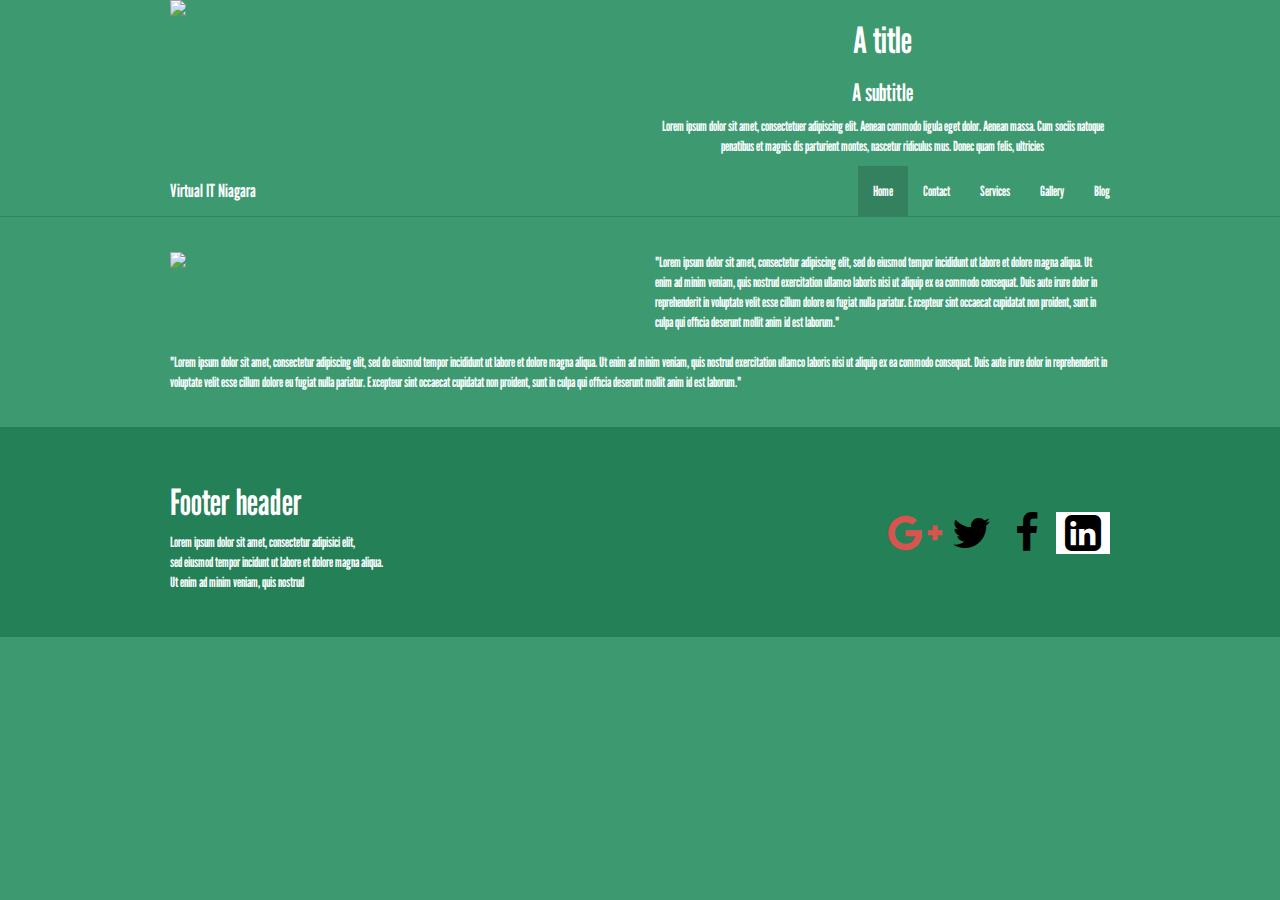
==== blog.html @ bc230c68 "first commit" ====
<!DOCTYPE html>
<html>
    
    <head>
        <meta name="description" content="Virtual IT Niagara brings affordable web services to small businesses.">
        <meta name="keywords" content="SEO, social media, management, website, seo management, seo placement, search ranking, search engine optimization, facebook, twitter, google+, google maps, online presence, online management, online development, website development, web design, basic web design, affordable web desing, affordable, affordable seo, small business, small business seo, small busines website, small business design, small business social media,">
        <title>Virtual IT Niagara | Index</title>
        <meta charset="utf-8">
        <meta name="viewport" content="width=device-width, initial-scale=1">
        <script type="text/javascript" src="http://cdnjs.cloudflare.com/ajax/libs/jquery/2.0.3/jquery.min.js"></script>
        <script type="text/javascript" src="http://netdna.bootstrapcdn.com/bootstrap/3.3.4/js/bootstrap.min.js"></script>
        <link href="http://cdnjs.cloudflare.com/ajax/libs/font-awesome/4.3.0/css/font-awesome.min.css"
        rel="stylesheet" type="text/css">
        <link rel="stylesheet" href="VirtualITNiagara.css">
    </head>
    
    <body>
        <div class="header">
            <div class="container">
                <div class="row">
                    <div class="col-md-6">
                        <img src="..\..\Desktop\VirtualITNiagara.png" class="img-responsive">
                    </div>
                    <div class="col-md-6 text-center">
                        <h1>A title</h1>
                        <h3>A subtitle</h3>
                        <p>Lorem ipsum dolor sit amet, consectetuer adipiscing elit. Aenean commodo
                            ligula eget dolor. Aenean massa. Cum sociis natoque penatibus et magnis
                            dis parturient montes, nascetur ridiculus mus. Donec quam felis, ultricies</p>
                    </div>
                </div>
            </div>
        </div>
        <div class="navbar navbar-default navbar-static-top">
            <div class="container">
                <div class="navbar-header">
                    <button type="button" class="navbar-toggle" data-toggle="collapse" data-target="#navbar-ex-collapse">
                        <span class="sr-only">Toggle navigation</span>
                        <span class="icon-bar"></span>
                        <span class="icon-bar"></span>
                        <span class="icon-bar"></span>
                    </button>
                    <a class="navbar-brand" href="index.html"><span>Virtual IT Niagara</span></a>
                </div>
                <div class="collapse navbar-collapse" id="navbar-ex-collapse">
                    <ul class="nav navbar-nav navbar-right">
                        <li class="active">
                            <a href="#">Home</a>
                        </li>
                        <li>
                            <a href="#">Contact</a>
                        </li>
                        <li class="">
                            <a href="#">Services</a>
                        </li>
                        <li>
                            <a href="#">Gallery</a>
                        </li>
                        <li>
                            <a href="#">Blog
              </a>
                        </li>
                    </ul>
                </div>
            </div>
        </div>
        <div class="section">
            <div class="container">
                <div class="row">
                    <div class="col-md-6">
                        <a href="#">
              <img src="http://pingendo.github.io/pingendo-bootstrap/assets/placeholder.png" class="img-responsive">
              </a>
                    </div>
                    <div class="col-md-6">"Lorem ipsum dolor sit amet, consectetur adipiscing elit, sed do eiusmod
                        tempor incididunt ut labore et dolore magna aliqua. Ut enim ad minim veniam,
                        quis nostrud exercitation ullamco laboris nisi ut aliquip ex ea commodo
                        consequat. Duis aute irure dolor in reprehenderit in voluptate velit esse
                        cillum dolore eu fugiat nulla pariatur. Excepteur sint occaecat cupidatat
                        non proident, sunt in culpa qui officia deserunt mollit anim id est laborum."</div>
                </div>
                <br>
                <div class="row">
                    <div class="col-md-12">"Lorem ipsum dolor sit amet, consectetur adipiscing elit, sed do eiusmod
                        tempor incididunt ut labore et dolore magna aliqua. Ut enim ad minim veniam,
                        quis nostrud exercitation ullamco laboris nisi ut aliquip ex ea commodo
                        consequat. Duis aute irure dolor in reprehenderit in voluptate velit esse
                        cillum dolore eu fugiat nulla pariatur. Excepteur sint occaecat cupidatat
                        non proident, sunt in culpa qui officia deserunt mollit anim id est laborum."</div>
                </div>
            </div>
        </div>
        <footer class="section section-primary">
            <div class="container">
                <div class="row">
                    <div class="col-sm-6">
                        <h1>Footer header</h1>
                        <p>Lorem ipsum dolor sit amet, consectetur adipisici elit,
                            <br>sed eiusmod tempor incidunt ut labore et dolore magna aliqua.
                            <br>Ut enim ad minim veniam, quis nostrud</p>
                    </div>
                    <div class="col-sm-6">
                        <p class="text-info text-right">
                            <br>
                            <br>
                        </p>
                        <div class="row">
                            <div class="col-md-12 hidden-lg hidden-md hidden-sm text-left">
                                <a href="#"><i class="fa fa-3x fa-fw fa-instagram text-inverse"></i></a>
                                <a href="#"><i class="fa fa-3x fa-fw fa-twitter text-inverse"></i></a>
                                <a href="#"><i class="fa fa-3x fa-fw fa-facebook text-inverse"></i></a>
                                <a href="#"><i class="fa fa-3x fa-fw fa-github text-inverse"></i></a>
                            </div>
                        </div>
                        <div class="row">
                            <div class="col-md-12 hidden-xs text-right">
                                <a href="#"><i class="fa fa-3x fa-fw fa-google-plus text-danger google"></i></a>
                                <a href="#" class="twitter"><i class="fa fa-3x fa-fw fa-twitter text-inverse twitter"></i></a>
                                <a href="#"><i class="fa fa-3x fa-fw text-inverse facebook -square fa-facebook-f"></i></a>
                                <a href="#"><i class="fa fa-3x fa-fw fa-linkedin-square text-inverse linkedin"></i></a>
                            </div>
                        </div>
                    </div>
                </div>
            </div>
        </footer>
    </body>

</html>
---- VirtualITNiagara.css ----
@import url('https://fonts.googleapis.com/css?family=League Gothic|League Gothic');
/*!
 * Default theme for VirtualITNiagara 
 * Homepage: http://www.virtualitniagara.ca  
 * Copyright 2015 Virtual IT Niagara 
 * Licensed under MIT 
 * Based on Bootstrap v3.3.4
*/
/* Add custom CSS classes here 
 * 
 * img {
 *   box-shadow : 0px 0px 10px black !important;
 * }
*/
/*! normalize.css v3.0.2 | MIT License | git.io/normalize */
html {
  font-family: sans-serif;
  -ms-text-size-adjust: 100%;
  -webkit-text-size-adjust: 100%;
}
body {
  margin: 0;
}
article,
aside,
details,
figcaption,
figure,
footer,
header,
hgroup,
main,
menu,
nav,
section,
summary {
  display: block;
}
audio,
canvas,
progress,
video {
  display: inline-block;
  vertical-align: baseline;
}
audio:not([controls]) {
  display: none;
  height: 0;
}
[hidden],
template {
  display: none;
}
a {
  background-color: transparent;
}
a:active,
a:hover {
  outline: 0;
}
abbr[title] {
  border-bottom: 1px dotted;
}
b,
strong {
  font-weight: bold;
}
dfn {
  font-style: italic;
}
h1 {
  font-size: 2em;
  margin: 0.67em 0;
}
mark {
  background: #ff0;
  color: #000;
}
small {
  font-size: 80%;
}
sub,
sup {
  font-size: 75%;
  line-height: 0;
  position: relative;
  vertical-align: baseline;
}
sup {
  top: -0.5em;
}
sub {
  bottom: -0.25em;
}
img {
  border: 0;
}
svg:not(:root) {
  overflow: hidden;
}
figure {
  margin: 1em 40px;
}
hr {
  -moz-box-sizing: content-box;
  box-sizing: content-box;
  height: 0;
}
pre {
  overflow: auto;
}
code,
kbd,
pre,
samp {
  font-family: monospace, monospace;
  font-size: 1em;
}
button,
input,
optgroup,
select,
textarea {
  color: inherit;
  font: inherit;
  margin: 0;
}
button {
  overflow: visible;
}
button,
select {
  text-transform: none;
}
button,
html input[type="button"],
input[type="reset"],
input[type="submit"] {
  -webkit-appearance: button;
  cursor: pointer;
}
button[disabled],
html input[disabled] {
  cursor: default;
}
button::-moz-focus-inner,
input::-moz-focus-inner {
  border: 0;
  padding: 0;
}
input {
  line-height: normal;
}
input[type="checkbox"],
input[type="radio"] {
  box-sizing: border-box;
  padding: 0;
}
input[type="number"]::-webkit-inner-spin-button,
input[type="number"]::-webkit-outer-spin-button {
  height: auto;
}
input[type="search"] {
  -webkit-appearance: textfield;
  -moz-box-sizing: content-box;
  -webkit-box-sizing: content-box;
  box-sizing: content-box;
}
input[type="search"]::-webkit-search-cancel-button,
input[type="search"]::-webkit-search-decoration {
  -webkit-appearance: none;
}
fieldset {
  border: 1px solid #c0c0c0;
  margin: 0 2px;
  padding: 0.35em 0.625em 0.75em;
}
legend {
  border: 0;
  padding: 0;
}
textarea {
  overflow: auto;
}
optgroup {
  font-weight: bold;
}
table {
  border-collapse: collapse;
  border-spacing: 0;
}
td,
th {
  padding: 0;
}
/*! Source: https://github.com/h5bp/html5-boilerplate/blob/master/src/css/main.css */
@media print {
  *,
  *:before,
  *:after {
    background: transparent !important;
    color: #000 !important;
    box-shadow: none !important;
    text-shadow: none !important;
  }
  a,
  a:visited {
    text-decoration: underline;
  }
  a[href]:after {
    content: " (" attr(href) ")";
  }
  abbr[title]:after {
    content: " (" attr(title) ")";
  }
  a[href^="#"]:after,
  a[href^="javascript:"]:after {
    content: "";
  }
  pre,
  blockquote {
    border: 1px solid #999;
    page-break-inside: avoid;
  }
  thead {
    display: table-header-group;
  }
  tr,
  img {
    page-break-inside: avoid;
  }
  img {
    max-width: 100% !important;
  }
  p,
  h2,
  h3 {
    orphans: 3;
    widows: 3;
  }
  h2,
  h3 {
    page-break-after: avoid;
  }
  select {
    background: #fff !important;
  }
  .navbar {
    display: none;
  }
  .btn > .caret,
  .dropup > .btn > .caret {
    border-top-color: #000 !important;
  }
  .label {
    border: 1px solid #000;
  }
  .table {
    border-collapse: collapse !important;
  }
  .table td,
  .table th {
    background-color: #fff !important;
  }
  .table-bordered th,
  .table-bordered td {
    border: 1px solid #ddd !important;
  }
}
@font-face {
  font-family: 'Glyphicons Halflings';
  src: url('../fonts/glyphicons-halflings-regular.eot');
  src: url('../fonts/glyphicons-halflings-regular.eot?#iefix') format('embedded-opentype'), url('../fonts/glyphicons-halflings-regular.woff2') format('woff2'), url('../fonts/glyphicons-halflings-regular.woff') format('woff'), url('../fonts/glyphicons-halflings-regular.ttf') format('truetype'), url('../fonts/glyphicons-halflings-regular.svg#glyphicons_halflingsregular') format('svg');
}
.glyphicon {
  position: relative;
  top: 1px;
  display: inline-block;
  font-family: 'Glyphicons Halflings';
  font-style: normal;
  font-weight: normal;
  line-height: 1;
  -webkit-font-smoothing: antialiased;
  -moz-osx-font-smoothing: grayscale;
}
.glyphicon-asterisk:before {
  content: "\2a";
}
.glyphicon-plus:before {
  content: "\2b";
}
.glyphicon-euro:before,
.glyphicon-eur:before {
  content: "\20ac";
}
.glyphicon-minus:before {
  content: "\2212";
}
.glyphicon-cloud:before {
  content: "\2601";
}
.glyphicon-envelope:before {
  content: "\2709";
}
.glyphicon-pencil:before {
  content: "\270f";
}
.glyphicon-glass:before {
  content: "\e001";
}
.glyphicon-music:before {
  content: "\e002";
}
.glyphicon-search:before {
  content: "\e003";
}
.glyphicon-heart:before {
  content: "\e005";
}
.glyphicon-star:before {
  content: "\e006";
}
.glyphicon-star-empty:before {
  content: "\e007";
}
.glyphicon-user:before {
  content: "\e008";
}
.glyphicon-film:before {
  content: "\e009";
}
.glyphicon-th-large:before {
  content: "\e010";
}
.glyphicon-th:before {
  content: "\e011";
}
.glyphicon-th-list:before {
  content: "\e012";
}
.glyphicon-ok:before {
  content: "\e013";
}
.glyphicon-remove:before {
  content: "\e014";
}
.glyphicon-zoom-in:before {
  content: "\e015";
}
.glyphicon-zoom-out:before {
  content: "\e016";
}
.glyphicon-off:before {
  content: "\e017";
}
.glyphicon-signal:before {
  content: "\e018";
}
.glyphicon-cog:before {
  content: "\e019";
}
.glyphicon-trash:before {
  content: "\e020";
}
.glyphicon-home:before {
  content: "\e021";
}
.glyphicon-file:before {
  content: "\e022";
}
.glyphicon-time:before {
  content: "\e023";
}
.glyphicon-road:before {
  content: "\e024";
}
.glyphicon-download-alt:before {
  content: "\e025";
}
.glyphicon-download:before {
  content: "\e026";
}
.glyphicon-upload:before {
  content: "\e027";
}
.glyphicon-inbox:before {
  content: "\e028";
}
.glyphicon-play-circle:before {
  content: "\e029";
}
.glyphicon-repeat:before {
  content: "\e030";
}
.glyphicon-refresh:before {
  content: "\e031";
}
.glyphicon-list-alt:before {
  content: "\e032";
}
.glyphicon-lock:before {
  content: "\e033";
}
.glyphicon-flag:before {
  content: "\e034";
}
.glyphicon-headphones:before {
  content: "\e035";
}
.glyphicon-volume-off:before {
  content: "\e036";
}
.glyphicon-volume-down:before {
  content: "\e037";
}
.glyphicon-volume-up:before {
  content: "\e038";
}
.glyphicon-qrcode:before {
  content: "\e039";
}
.glyphicon-barcode:before {
  content: "\e040";
}
.glyphicon-tag:before {
  content: "\e041";
}
.glyphicon-tags:before {
  content: "\e042";
}
.glyphicon-book:before {
  content: "\e043";
}
.glyphicon-bookmark:before {
  content: "\e044";
}
.glyphicon-print:before {
  content: "\e045";
}
.glyphicon-camera:before {
  content: "\e046";
}
.glyphicon-font:before {
  content: "\e047";
}
.glyphicon-bold:before {
  content: "\e048";
}
.glyphicon-italic:before {
  content: "\e049";
}
.glyphicon-text-height:before {
  content: "\e050";
}
.glyphicon-text-width:before {
  content: "\e051";
}
.glyphicon-align-left:before {
  content: "\e052";
}
.glyphicon-align-center:before {
  content: "\e053";
}
.glyphicon-align-right:before {
  content: "\e054";
}
.glyphicon-align-justify:before {
  content: "\e055";
}
.glyphicon-list:before {
  content: "\e056";
}
.glyphicon-indent-left:before {
  content: "\e057";
}
.glyphicon-indent-right:before {
  content: "\e058";
}
.glyphicon-facetime-video:before {
  content: "\e059";
}
.glyphicon-picture:before {
  content: "\e060";
}
.glyphicon-map-marker:before {
  content: "\e062";
}
.glyphicon-adjust:before {
  content: "\e063";
}
.glyphicon-tint:before {
  content: "\e064";
}
.glyphicon-edit:before {
  content: "\e065";
}
.glyphicon-share:before {
  content: "\e066";
}
.glyphicon-check:before {
  content: "\e067";
}
.glyphicon-move:before {
  content: "\e068";
}
.glyphicon-step-backward:before {
  content: "\e069";
}
.glyphicon-fast-backward:before {
  content: "\e070";
}
.glyphicon-backward:before {
  content: "\e071";
}
.glyphicon-play:before {
  content: "\e072";
}
.glyphicon-pause:before {
  content: "\e073";
}
.glyphicon-stop:before {
  content: "\e074";
}
.glyphicon-forward:before {
  content: "\e075";
}
.glyphicon-fast-forward:before {
  content: "\e076";
}
.glyphicon-step-forward:before {
  content: "\e077";
}
.glyphicon-eject:before {
  content: "\e078";
}
.glyphicon-chevron-left:before {
  content: "\e079";
}
.glyphicon-chevron-right:before {
  content: "\e080";
}
.glyphicon-plus-sign:before {
  content: "\e081";
}
.glyphicon-minus-sign:before {
  content: "\e082";
}
.glyphicon-remove-sign:before {
  content: "\e083";
}
.glyphicon-ok-sign:before {
  content: "\e084";
}
.glyphicon-question-sign:before {
  content: "\e085";
}
.glyphicon-info-sign:before {
  content: "\e086";
}
.glyphicon-screenshot:before {
  content: "\e087";
}
.glyphicon-remove-circle:before {
  content: "\e088";
}
.glyphicon-ok-circle:before {
  content: "\e089";
}
.glyphicon-ban-circle:before {
  content: "\e090";
}
.glyphicon-arrow-left:before {
  content: "\e091";
}
.glyphicon-arrow-right:before {
  content: "\e092";
}
.glyphicon-arrow-up:before {
  content: "\e093";
}
.glyphicon-arrow-down:before {
  content: "\e094";
}
.glyphicon-share-alt:before {
  content: "\e095";
}
.glyphicon-resize-full:before {
  content: "\e096";
}
.glyphicon-resize-small:before {
  content: "\e097";
}
.glyphicon-exclamation-sign:before {
  content: "\e101";
}
.glyphicon-gift:before {
  content: "\e102";
}
.glyphicon-leaf:before {
  content: "\e103";
}
.glyphicon-fire:before {
  content: "\e104";
}
.glyphicon-eye-open:before {
  content: "\e105";
}
.glyphicon-eye-close:before {
  content: "\e106";
}
.glyphicon-warning-sign:before {
  content: "\e107";
}
.glyphicon-plane:before {
  content: "\e108";
}
.glyphicon-calendar:before {
  content: "\e109";
}
.glyphicon-random:before {
  content: "\e110";
}
.glyphicon-comment:before {
  content: "\e111";
}
.glyphicon-magnet:before {
  content: "\e112";
}
.glyphicon-chevron-up:before {
  content: "\e113";
}
.glyphicon-chevron-down:before {
  content: "\e114";
}
.glyphicon-retweet:before {
  content: "\e115";
}
.glyphicon-shopping-cart:before {
  content: "\e116";
}
.glyphicon-folder-close:before {
  content: "\e117";
}
.glyphicon-folder-open:before {
  content: "\e118";
}
.glyphicon-resize-vertical:before {
  content: "\e119";
}
.glyphicon-resize-horizontal:before {
  content: "\e120";
}
.glyphicon-hdd:before {
  content: "\e121";
}
.glyphicon-bullhorn:before {
  content: "\e122";
}
.glyphicon-bell:before {
  content: "\e123";
}
.glyphicon-certificate:before {
  content: "\e124";
}
.glyphicon-thumbs-up:before {
  content: "\e125";
}
.glyphicon-thumbs-down:before {
  content: "\e126";
}
.glyphicon-hand-right:before {
  content: "\e127";
}
.glyphicon-hand-left:before {
  content: "\e128";
}
.glyphicon-hand-up:before {
  content: "\e129";
}
.glyphicon-hand-down:before {
  content: "\e130";
}
.glyphicon-circle-arrow-right:before {
  content: "\e131";
}
.glyphicon-circle-arrow-left:before {
  content: "\e132";
}
.glyphicon-circle-arrow-up:before {
  content: "\e133";
}
.glyphicon-circle-arrow-down:before {
  content: "\e134";
}
.glyphicon-globe:before {
  content: "\e135";
}
.glyphicon-wrench:before {
  content: "\e136";
}
.glyphicon-tasks:before {
  content: "\e137";
}
.glyphicon-filter:before {
  content: "\e138";
}
.glyphicon-briefcase:before {
  content: "\e139";
}
.glyphicon-fullscreen:before {
  content: "\e140";
}
.glyphicon-dashboard:before {
  content: "\e141";
}
.glyphicon-paperclip:before {
  content: "\e142";
}
.glyphicon-heart-empty:before {
  content: "\e143";
}
.glyphicon-link:before {
  content: "\e144";
}
.glyphicon-phone:before {
  content: "\e145";
}
.glyphicon-pushpin:before {
  content: "\e146";
}
.glyphicon-usd:before {
  content: "\e148";
}
.glyphicon-gbp:before {
  content: "\e149";
}
.glyphicon-sort:before {
  content: "\e150";
}
.glyphicon-sort-by-alphabet:before {
  content: "\e151";
}
.glyphicon-sort-by-alphabet-alt:before {
  content: "\e152";
}
.glyphicon-sort-by-order:before {
  content: "\e153";
}
.glyphicon-sort-by-order-alt:before {
  content: "\e154";
}
.glyphicon-sort-by-attributes:before {
  content: "\e155";
}
.glyphicon-sort-by-attributes-alt:before {
  content: "\e156";
}
.glyphicon-unchecked:before {
  content: "\e157";
}
.glyphicon-expand:before {
  content: "\e158";
}
.glyphicon-collapse-down:before {
  content: "\e159";
}
.glyphicon-collapse-up:before {
  content: "\e160";
}
.glyphicon-log-in:before {
  content: "\e161";
}
.glyphicon-flash:before {
  content: "\e162";
}
.glyphicon-log-out:before {
  content: "\e163";
}
.glyphicon-new-window:before {
  content: "\e164";
}
.glyphicon-record:before {
  content: "\e165";
}
.glyphicon-save:before {
  content: "\e166";
}
.glyphicon-open:before {
  content: "\e167";
}
.glyphicon-saved:before {
  content: "\e168";
}
.glyphicon-import:before {
  content: "\e169";
}
.glyphicon-export:before {
  content: "\e170";
}
.glyphicon-send:before {
  content: "\e171";
}
.glyphicon-floppy-disk:before {
  content: "\e172";
}
.glyphicon-floppy-saved:before {
  content: "\e173";
}
.glyphicon-floppy-remove:before {
  content: "\e174";
}
.glyphicon-floppy-save:before {
  content: "\e175";
}
.glyphicon-floppy-open:before {
  content: "\e176";
}
.glyphicon-credit-card:before {
  content: "\e177";
}
.glyphicon-transfer:before {
  content: "\e178";
}
.glyphicon-cutlery:before {
  content: "\e179";
}
.glyphicon-header:before {
  content: "\e180";
}
.glyphicon-compressed:before {
  content: "\e181";
}
.glyphicon-earphone:before {
  content: "\e182";
}
.glyphicon-phone-alt:before {
  content: "\e183";
}
.glyphicon-tower:before {
  content: "\e184";
}
.glyphicon-stats:before {
  content: "\e185";
}
.glyphicon-sd-video:before {
  content: "\e186";
}
.glyphicon-hd-video:before {
  content: "\e187";
}
.glyphicon-subtitles:before {
  content: "\e188";
}
.glyphicon-sound-stereo:before {
  content: "\e189";
}
.glyphicon-sound-dolby:before {
  content: "\e190";
}
.glyphicon-sound-5-1:before {
  content: "\e191";
}
.glyphicon-sound-6-1:before {
  content: "\e192";
}
.glyphicon-sound-7-1:before {
  content: "\e193";
}
.glyphicon-copyright-mark:before {
  content: "\e194";
}
.glyphicon-registration-mark:before {
  content: "\e195";
}
.glyphicon-cloud-download:before {
  content: "\e197";
}
.glyphicon-cloud-upload:before {
  content: "\e198";
}
.glyphicon-tree-conifer:before {
  content: "\e199";
}
.glyphicon-tree-deciduous:before {
  content: "\e200";
}
.glyphicon-cd:before {
  content: "\e201";
}
.glyphicon-save-file:before {
  content: "\e202";
}
.glyphicon-open-file:before {
  content: "\e203";
}
.glyphicon-level-up:before {
  content: "\e204";
}
.glyphicon-copy:before {
  content: "\e205";
}
.glyphicon-paste:before {
  content: "\e206";
}
.glyphicon-alert:before {
  content: "\e209";
}
.glyphicon-equalizer:before {
  content: "\e210";
}
.glyphicon-king:before {
  content: "\e211";
}
.glyphicon-queen:before {
  content: "\e212";
}
.glyphicon-pawn:before {
  content: "\e213";
}
.glyphicon-bishop:before {
  content: "\e214";
}
.glyphicon-knight:before {
  content: "\e215";
}
.glyphicon-baby-formula:before {
  content: "\e216";
}
.glyphicon-tent:before {
  content: "\26fa";
}
.glyphicon-blackboard:before {
  content: "\e218";
}
.glyphicon-bed:before {
  content: "\e219";
}
.glyphicon-apple:before {
  content: "\f8ff";
}
.glyphicon-erase:before {
  content: "\e221";
}
.glyphicon-hourglass:before {
  content: "\231b";
}
.glyphicon-lamp:before {
  content: "\e223";
}
.glyphicon-duplicate:before {
  content: "\e224";
}
.glyphicon-piggy-bank:before {
  content: "\e225";
}
.glyphicon-scissors:before {
  content: "\e226";
}
.glyphicon-bitcoin:before {
  content: "\e227";
}
.glyphicon-btc:before {
  content: "\e227";
}
.glyphicon-xbt:before {
  content: "\e227";
}
.glyphicon-yen:before {
  content: "\00a5";
}
.glyphicon-jpy:before {
  content: "\00a5";
}
.glyphicon-ruble:before {
  content: "\20bd";
}
.glyphicon-rub:before {
  content: "\20bd";
}
.glyphicon-scale:before {
  content: "\e230";
}
.glyphicon-ice-lolly:before {
  content: "\e231";
}
.glyphicon-ice-lolly-tasted:before {
  content: "\e232";
}
.glyphicon-education:before {
  content: "\e233";
}
.glyphicon-option-horizontal:before {
  content: "\e234";
}
.glyphicon-option-vertical:before {
  content: "\e235";
}
.glyphicon-menu-hamburger:before {
  content: "\e236";
}
.glyphicon-modal-window:before {
  content: "\e237";
}
.glyphicon-oil:before {
  content: "\e238";
}
.glyphicon-grain:before {
  content: "\e239";
}
.glyphicon-sunglasses:before {
  content: "\e240";
}
.glyphicon-text-size:before {
  content: "\e241";
}
.glyphicon-text-color:before {
  content: "\e242";
}
.glyphicon-text-background:before {
  content: "\e243";
}
.glyphicon-object-align-top:before {
  content: "\e244";
}
.glyphicon-object-align-bottom:before {
  content: "\e245";
}
.glyphicon-object-align-horizontal:before {
  content: "\e246";
}
.glyphicon-object-align-left:before {
  content: "\e247";
}
.glyphicon-object-align-vertical:before {
  content: "\e248";
}
.glyphicon-object-align-right:before {
  content: "\e249";
}
.glyphicon-triangle-right:before {
  content: "\e250";
}
.glyphicon-triangle-left:before {
  content: "\e251";
}
.glyphicon-triangle-bottom:before {
  content: "\e252";
}
.glyphicon-triangle-top:before {
  content: "\e253";
}
.glyphicon-console:before {
  content: "\e254";
}
.glyphicon-superscript:before {
  content: "\e255";
}
.glyphicon-subscript:before {
  content: "\e256";
}
.glyphicon-menu-left:before {
  content: "\e257";
}
.glyphicon-menu-right:before {
  content: "\e258";
}
.glyphicon-menu-down:before {
  content: "\e259";
}
.glyphicon-menu-up:before {
  content: "\e260";
}
* {
  -webkit-box-sizing: border-box;
  -moz-box-sizing: border-box;
  box-sizing: border-box;
}
*:before,
*:after {
  -webkit-box-sizing: border-box;
  -moz-box-sizing: border-box;
  box-sizing: border-box;
}
html {
  font-size: 10px;
  -webkit-tap-highlight-color: rgba(0, 0, 0, 0);
}
body {
  font-family: League Gothic;
  font-size: 14px;
  line-height: 1.42857143;
  color: #ffffff;
  background-color: #3d9970;
}
input,
button,
select,
textarea {
  font-family: inherit;
  font-size: inherit;
  line-height: inherit;
}
a {
  color: #248057;
  text-decoration: none;
}
a:hover,
a:focus {
  color: #13442e;
  text-decoration: underline;
}
a:focus {
  outline: thin dotted;
  outline: 5px auto -webkit-focus-ring-color;
  outline-offset: -2px;
}
figure {
  margin: 0;
}
img {
  vertical-align: middle;
}
.img-responsive,
.thumbnail > img,
.thumbnail a > img,
.carousel-inner > .item > img,
.carousel-inner > .item > a > img {
  display: block;
  max-width: 100%;
  height: auto;
}
.img-rounded {
  border-radius: 5px;
}
.img-thumbnail {
  padding: 4px;
  line-height: 1.42857143;
  background-color: #3d9970;
  border: 1px solid #dddddd;
  border-radius: 4px;
  -webkit-transition: all 0.2s ease-in-out;
  -o-transition: all 0.2s ease-in-out;
  transition: all 0.2s ease-in-out;
  display: inline-block;
  max-width: 100%;
  height: auto;
}
.img-circle {
  border-radius: 50%;
}
hr {
  margin-top: 20px;
  margin-bottom: 20px;
  border: 0;
  border-top: 1px solid #eeeeee;
}
.sr-only {
  position: absolute;
  width: 1px;
  height: 1px;
  margin: -1px;
  padding: 0;
  overflow: hidden;
  clip: rect(0, 0, 0, 0);
  border: 0;
}
.sr-only-focusable:active,
.sr-only-focusable:focus {
  position: static;
  width: auto;
  height: auto;
  margin: 0;
  overflow: visible;
  clip: auto;
}
[role="button"] {
  cursor: pointer;
}
h1,
h2,
h3,
h4,
h5,
h6,
.h1,
.h2,
.h3,
.h4,
.h5,
.h6 {
  font-family: League Gothic;
  font-weight: 500;
  line-height: 1.1;
  color: inherit;
}
h1 small,
h2 small,
h3 small,
h4 small,
h5 small,
h6 small,
.h1 small,
.h2 small,
.h3 small,
.h4 small,
.h5 small,
.h6 small,
h1 .small,
h2 .small,
h3 .small,
h4 .small,
h5 .small,
h6 .small,
.h1 .small,
.h2 .small,
.h3 .small,
.h4 .small,
.h5 .small,
.h6 .small {
  font-weight: normal;
  line-height: 1;
  color: #777777;
}
h1,
.h1,
h2,
.h2,
h3,
.h3 {
  margin-top: 20px;
  margin-bottom: 10px;
}
h1 small,
.h1 small,
h2 small,
.h2 small,
h3 small,
.h3 small,
h1 .small,
.h1 .small,
h2 .small,
.h2 .small,
h3 .small,
.h3 .small {
  font-size: 65%;
}
h4,
.h4,
h5,
.h5,
h6,
.h6 {
  margin-top: 10px;
  margin-bottom: 10px;
}
h4 small,
.h4 small,
h5 small,
.h5 small,
h6 small,
.h6 small,
h4 .small,
.h4 .small,
h5 .small,
.h5 .small,
h6 .small,
.h6 .small {
  font-size: 75%;
}
h1,
.h1 {
  font-size: 36px;
}
h2,
.h2 {
  font-size: 30px;
}
h3,
.h3 {
  font-size: 24px;
}
h4,
.h4 {
  font-size: 18px;
}
h5,
.h5 {
  font-size: 14px;
}
h6,
.h6 {
  font-size: 12px;
}
p {
  margin: 0 0 10px;
}
.lead {
  margin-bottom: 20px;
  font-size: 16px;
  font-weight: 300;
  line-height: 1.4;
}
@media (min-width: 768px) {
  .lead {
    font-size: 21px;
  }
}
small,
.small {
  font-size: 85%;
}
mark,
.mark {
  background-color: #f8d9ac;
  padding: .2em;
}
.text-left {
  text-align: left;
}
.text-right {
  text-align: right;
}
.text-center {
  text-align: center;
}
.text-justify {
  text-align: justify;
}
.text-nowrap {
  white-space: nowrap;
}
.text-lowercase {
  text-transform: lowercase;
}
.text-uppercase {
  text-transform: uppercase;
}
.text-capitalize {
  text-transform: capitalize;
}
.text-muted {
  color: #777777;
}
.text-primary {
  color: #248057;
}
a.text-primary:hover {
  color: #19583c;
}
.text-success {
  color: #5cb85c;
}
a.text-success:hover {
  color: #449d44;
}
.text-info {
  color: #57b38a;
}
a.text-info:hover {
  color: #439470;
}
.text-warning {
  color: #f0ad4e;
}
a.text-warning:hover {
  color: #ec971f;
}
.text-danger {
  color: #d9534f;
}
a.text-danger:hover {
  color: #c9302c;
}
.bg-primary {
  color: #fff;
  background-color: #248057;
}
a.bg-primary:hover {
  background-color: #19583c;
}
.bg-success {
  background-color: #a3d7a3;
}
a.bg-success:hover {
  background-color: #80c780;
}
.bg-info {
  background-color: #9dd3bb;
}
a.bg-info:hover {
  background-color: #7ac3a2;
}
.bg-warning {
  background-color: #f8d9ac;
}
a.bg-warning:hover {
  background-color: #f4c37d;
}
.bg-danger {
  background-color: #eba5a3;
}
a.bg-danger:hover {
  background-color: #e27c79;
}
.page-header {
  padding-bottom: 9px;
  margin: 40px 0 20px;
  border-bottom: 1px solid #eeeeee;
}
ul,
ol {
  margin-top: 0;
  margin-bottom: 10px;
}
ul ul,
ol ul,
ul ol,
ol ol {
  margin-bottom: 0;
}
.list-unstyled {
  padding-left: 0;
  list-style: none;
}
.list-inline {
  padding-left: 0;
  list-style: none;
  margin-left: -5px;
}
.list-inline > li {
  display: inline-block;
  padding-left: 5px;
  padding-right: 5px;
}
dl {
  margin-top: 0;
  margin-bottom: 20px;
}
dt,
dd {
  line-height: 1.42857143;
}
dt {
  font-weight: bold;
}
dd {
  margin-left: 0;
}
@media (min-width: 768px) {
  .dl-horizontal dt {
    float: left;
    width: 160px;
    clear: left;
    text-align: right;
    overflow: hidden;
    text-overflow: ellipsis;
    white-space: nowrap;
  }
  .dl-horizontal dd {
    margin-left: 180px;
  }
}
abbr[title],
abbr[data-original-title] {
  cursor: help;
  border-bottom: 1px dotted #777777;
}
.initialism {
  font-size: 90%;
  text-transform: uppercase;
}
blockquote {
  padding: 10px 20px;
  margin: 0 0 20px;
  font-size: 17.5px;
  border-left: 5px solid #eeeeee;
}
blockquote p:last-child,
blockquote ul:last-child,
blockquote ol:last-child {
  margin-bottom: 0;
}
blockquote footer,
blockquote small,
blockquote .small {
  display: block;
  font-size: 80%;
  line-height: 1.42857143;
  color: #777777;
}
blockquote footer:before,
blockquote small:before,
blockquote .small:before {
  content: '\2014 \00A0';
}
.blockquote-reverse,
blockquote.pull-right {
  padding-right: 15px;
  padding-left: 0;
  border-right: 5px solid #eeeeee;
  border-left: 0;
  text-align: right;
}
.blockquote-reverse footer:before,
blockquote.pull-right footer:before,
.blockquote-reverse small:before,
blockquote.pull-right small:before,
.blockquote-reverse .small:before,
blockquote.pull-right .small:before {
  content: '';
}
.blockquote-reverse footer:after,
blockquote.pull-right footer:after,
.blockquote-reverse small:after,
blockquote.pull-right small:after,
.blockquote-reverse .small:after,
blockquote.pull-right .small:after {
  content: '\00A0 \2014';
}
address {
  margin-bottom: 20px;
  font-style: normal;
  line-height: 1.42857143;
}
code,
kbd,
pre,
samp {
  font-family: Menlo, Monaco, Consolas, "Courier New", monospace;
}
code {
  padding: 2px 4px;
  font-size: 90%;
  color: #c7254e;
  background-color: #f9f2f4;
  border-radius: 4px;
}
kbd {
  padding: 2px 4px;
  font-size: 90%;
  color: #ffffff;
  background-color: #333333;
  border-radius: 2px;
  box-shadow: inset 0 -1px 0 rgba(0, 0, 0, 0.25);
}
kbd kbd {
  padding: 0;
  font-size: 100%;
  font-weight: bold;
  box-shadow: none;
}
pre {
  display: block;
  padding: 9.5px;
  margin: 0 0 10px;
  font-size: 13px;
  line-height: 1.42857143;
  word-break: break-all;
  word-wrap: break-word;
  color: #333333;
  background-color: #f5f5f5;
  border: 1px solid #cccccc;
  border-radius: 4px;
}
pre code {
  padding: 0;
  font-size: inherit;
  color: inherit;
  white-space: pre-wrap;
  background-color: transparent;
  border-radius: 0;
}
.pre-scrollable {
  max-height: 340px;
  overflow-y: scroll;
}
.container {
  margin-right: auto;
  margin-left: auto;
  padding-left: 15px;
  padding-right: 15px;
}
@media (min-width: 768px) {
  .container {
    width: 750px;
  }
}
@media (min-width: 992px) {
  .container {
    width: 970px;
  }
}
@media (min-width: 1200px) {
  .container {
    width: 970px;
  }
}
.container-fluid {
  margin-right: auto;
  margin-left: auto;
  padding-left: 15px;
  padding-right: 15px;
}
.row {
  margin-left: -15px;
  margin-right: -15px;
}
.col-xs-1, .col-sm-1, .col-md-1, .col-lg-1, .col-xs-2, .col-sm-2, .col-md-2, .col-lg-2, .col-xs-3, .col-sm-3, .col-md-3, .col-lg-3, .col-xs-4, .col-sm-4, .col-md-4, .col-lg-4, .col-xs-5, .col-sm-5, .col-md-5, .col-lg-5, .col-xs-6, .col-sm-6, .col-md-6, .col-lg-6, .col-xs-7, .col-sm-7, .col-md-7, .col-lg-7, .col-xs-8, .col-sm-8, .col-md-8, .col-lg-8, .col-xs-9, .col-sm-9, .col-md-9, .col-lg-9, .col-xs-10, .col-sm-10, .col-md-10, .col-lg-10, .col-xs-11, .col-sm-11, .col-md-11, .col-lg-11, .col-xs-12, .col-sm-12, .col-md-12, .col-lg-12 {
  position: relative;
  min-height: 1px;
  padding-left: 15px;
  padding-right: 15px;
}
.col-xs-1, .col-xs-2, .col-xs-3, .col-xs-4, .col-xs-5, .col-xs-6, .col-xs-7, .col-xs-8, .col-xs-9, .col-xs-10, .col-xs-11, .col-xs-12 {
  float: left;
}
.col-xs-12 {
  width: 100%;
}
.col-xs-11 {
  width: 91.66666667%;
}
.col-xs-10 {
  width: 83.33333333%;
}
.col-xs-9 {
  width: 75%;
}
.col-xs-8 {
  width: 66.66666667%;
}
.col-xs-7 {
  width: 58.33333333%;
}
.col-xs-6 {
  width: 50%;
}
.col-xs-5 {
  width: 41.66666667%;
}
.col-xs-4 {
  width: 33.33333333%;
}
.col-xs-3 {
  width: 25%;
}
.col-xs-2 {
  width: 16.66666667%;
}
.col-xs-1 {
  width: 8.33333333%;
}
.col-xs-pull-12 {
  right: 100%;
}
.col-xs-pull-11 {
  right: 91.66666667%;
}
.col-xs-pull-10 {
  right: 83.33333333%;
}
.col-xs-pull-9 {
  right: 75%;
}
.col-xs-pull-8 {
  right: 66.66666667%;
}
.col-xs-pull-7 {
  right: 58.33333333%;
}
.col-xs-pull-6 {
  right: 50%;
}
.col-xs-pull-5 {
  right: 41.66666667%;
}
.col-xs-pull-4 {
  right: 33.33333333%;
}
.col-xs-pull-3 {
  right: 25%;
}
.col-xs-pull-2 {
  right: 16.66666667%;
}
.col-xs-pull-1 {
  right: 8.33333333%;
}
.col-xs-pull-0 {
  right: auto;
}
.col-xs-push-12 {
  left: 100%;
}
.col-xs-push-11 {
  left: 91.66666667%;
}
.col-xs-push-10 {
  left: 83.33333333%;
}
.col-xs-push-9 {
  left: 75%;
}
.col-xs-push-8 {
  left: 66.66666667%;
}
.col-xs-push-7 {
  left: 58.33333333%;
}
.col-xs-push-6 {
  left: 50%;
}
.col-xs-push-5 {
  left: 41.66666667%;
}
.col-xs-push-4 {
  left: 33.33333333%;
}
.col-xs-push-3 {
  left: 25%;
}
.col-xs-push-2 {
  left: 16.66666667%;
}
.col-xs-push-1 {
  left: 8.33333333%;
}
.col-xs-push-0 {
  left: auto;
}
.col-xs-offset-12 {
  margin-left: 100%;
}
.col-xs-offset-11 {
  margin-left: 91.66666667%;
}
.col-xs-offset-10 {
  margin-left: 83.33333333%;
}
.col-xs-offset-9 {
  margin-left: 75%;
}
.col-xs-offset-8 {
  margin-left: 66.66666667%;
}
.col-xs-offset-7 {
  margin-left: 58.33333333%;
}
.col-xs-offset-6 {
  margin-left: 50%;
}
.col-xs-offset-5 {
  margin-left: 41.66666667%;
}
.col-xs-offset-4 {
  margin-left: 33.33333333%;
}
.col-xs-offset-3 {
  margin-left: 25%;
}
.col-xs-offset-2 {
  margin-left: 16.66666667%;
}
.col-xs-offset-1 {
  margin-left: 8.33333333%;
}
.col-xs-offset-0 {
  margin-left: 0%;
}
@media (min-width: 768px) {
  .col-sm-1, .col-sm-2, .col-sm-3, .col-sm-4, .col-sm-5, .col-sm-6, .col-sm-7, .col-sm-8, .col-sm-9, .col-sm-10, .col-sm-11, .col-sm-12 {
    float: left;
  }
  .col-sm-12 {
    width: 100%;
  }
  .col-sm-11 {
    width: 91.66666667%;
  }
  .col-sm-10 {
    width: 83.33333333%;
  }
  .col-sm-9 {
    width: 75%;
  }
  .col-sm-8 {
    width: 66.66666667%;
  }
  .col-sm-7 {
    width: 58.33333333%;
  }
  .col-sm-6 {
    width: 50%;
  }
  .col-sm-5 {
    width: 41.66666667%;
  }
  .col-sm-4 {
    width: 33.33333333%;
  }
  .col-sm-3 {
    width: 25%;
  }
  .col-sm-2 {
    width: 16.66666667%;
  }
  .col-sm-1 {
    width: 8.33333333%;
  }
  .col-sm-pull-12 {
    right: 100%;
  }
  .col-sm-pull-11 {
    right: 91.66666667%;
  }
  .col-sm-pull-10 {
    right: 83.33333333%;
  }
  .col-sm-pull-9 {
    right: 75%;
  }
  .col-sm-pull-8 {
    right: 66.66666667%;
  }
  .col-sm-pull-7 {
    right: 58.33333333%;
  }
  .col-sm-pull-6 {
    right: 50%;
  }
  .col-sm-pull-5 {
    right: 41.66666667%;
  }
  .col-sm-pull-4 {
    right: 33.33333333%;
  }
  .col-sm-pull-3 {
    right: 25%;
  }
  .col-sm-pull-2 {
    right: 16.66666667%;
  }
  .col-sm-pull-1 {
    right: 8.33333333%;
  }
  .col-sm-pull-0 {
    right: auto;
  }
  .col-sm-push-12 {
    left: 100%;
  }
  .col-sm-push-11 {
    left: 91.66666667%;
  }
  .col-sm-push-10 {
    left: 83.33333333%;
  }
  .col-sm-push-9 {
    left: 75%;
  }
  .col-sm-push-8 {
    left: 66.66666667%;
  }
  .col-sm-push-7 {
    left: 58.33333333%;
  }
  .col-sm-push-6 {
    left: 50%;
  }
  .col-sm-push-5 {
    left: 41.66666667%;
  }
  .col-sm-push-4 {
    left: 33.33333333%;
  }
  .col-sm-push-3 {
    left: 25%;
  }
  .col-sm-push-2 {
    left: 16.66666667%;
  }
  .col-sm-push-1 {
    left: 8.33333333%;
  }
  .col-sm-push-0 {
    left: auto;
  }
  .col-sm-offset-12 {
    margin-left: 100%;
  }
  .col-sm-offset-11 {
    margin-left: 91.66666667%;
  }
  .col-sm-offset-10 {
    margin-left: 83.33333333%;
  }
  .col-sm-offset-9 {
    margin-left: 75%;
  }
  .col-sm-offset-8 {
    margin-left: 66.66666667%;
  }
  .col-sm-offset-7 {
    margin-left: 58.33333333%;
  }
  .col-sm-offset-6 {
    margin-left: 50%;
  }
  .col-sm-offset-5 {
    margin-left: 41.66666667%;
  }
  .col-sm-offset-4 {
    margin-left: 33.33333333%;
  }
  .col-sm-offset-3 {
    margin-left: 25%;
  }
  .col-sm-offset-2 {
    margin-left: 16.66666667%;
  }
  .col-sm-offset-1 {
    margin-left: 8.33333333%;
  }
  .col-sm-offset-0 {
    margin-left: 0%;
  }
}
@media (min-width: 992px) {
  .col-md-1, .col-md-2, .col-md-3, .col-md-4, .col-md-5, .col-md-6, .col-md-7, .col-md-8, .col-md-9, .col-md-10, .col-md-11, .col-md-12 {
    float: left;
  }
  .col-md-12 {
    width: 100%;
  }
  .col-md-11 {
    width: 91.66666667%;
  }
  .col-md-10 {
    width: 83.33333333%;
  }
  .col-md-9 {
    width: 75%;
  }
  .col-md-8 {
    width: 66.66666667%;
  }
  .col-md-7 {
    width: 58.33333333%;
  }
  .col-md-6 {
    width: 50%;
  }
  .col-md-5 {
    width: 41.66666667%;
  }
  .col-md-4 {
    width: 33.33333333%;
  }
  .col-md-3 {
    width: 25%;
  }
  .col-md-2 {
    width: 16.66666667%;
  }
  .col-md-1 {
    width: 8.33333333%;
  }
  .col-md-pull-12 {
    right: 100%;
  }
  .col-md-pull-11 {
    right: 91.66666667%;
  }
  .col-md-pull-10 {
    right: 83.33333333%;
  }
  .col-md-pull-9 {
    right: 75%;
  }
  .col-md-pull-8 {
    right: 66.66666667%;
  }
  .col-md-pull-7 {
    right: 58.33333333%;
  }
  .col-md-pull-6 {
    right: 50%;
  }
  .col-md-pull-5 {
    right: 41.66666667%;
  }
  .col-md-pull-4 {
    right: 33.33333333%;
  }
  .col-md-pull-3 {
    right: 25%;
  }
  .col-md-pull-2 {
    right: 16.66666667%;
  }
  .col-md-pull-1 {
    right: 8.33333333%;
  }
  .col-md-pull-0 {
    right: auto;
  }
  .col-md-push-12 {
    left: 100%;
  }
  .col-md-push-11 {
    left: 91.66666667%;
  }
  .col-md-push-10 {
    left: 83.33333333%;
  }
  .col-md-push-9 {
    left: 75%;
  }
  .col-md-push-8 {
    left: 66.66666667%;
  }
  .col-md-push-7 {
    left: 58.33333333%;
  }
  .col-md-push-6 {
    left: 50%;
  }
  .col-md-push-5 {
    left: 41.66666667%;
  }
  .col-md-push-4 {
    left: 33.33333333%;
  }
  .col-md-push-3 {
    left: 25%;
  }
  .col-md-push-2 {
    left: 16.66666667%;
  }
  .col-md-push-1 {
    left: 8.33333333%;
  }
  .col-md-push-0 {
    left: auto;
  }
  .col-md-offset-12 {
    margin-left: 100%;
  }
  .col-md-offset-11 {
    margin-left: 91.66666667%;
  }
  .col-md-offset-10 {
    margin-left: 83.33333333%;
  }
  .col-md-offset-9 {
    margin-left: 75%;
  }
  .col-md-offset-8 {
    margin-left: 66.66666667%;
  }
  .col-md-offset-7 {
    margin-left: 58.33333333%;
  }
  .col-md-offset-6 {
    margin-left: 50%;
  }
  .col-md-offset-5 {
    margin-left: 41.66666667%;
  }
  .col-md-offset-4 {
    margin-left: 33.33333333%;
  }
  .col-md-offset-3 {
    margin-left: 25%;
  }
  .col-md-offset-2 {
    margin-left: 16.66666667%;
  }
  .col-md-offset-1 {
    margin-left: 8.33333333%;
  }
  .col-md-offset-0 {
    margin-left: 0%;
  }
}
@media (min-width: 1200px) {
  .col-lg-1, .col-lg-2, .col-lg-3, .col-lg-4, .col-lg-5, .col-lg-6, .col-lg-7, .col-lg-8, .col-lg-9, .col-lg-10, .col-lg-11, .col-lg-12 {
    float: left;
  }
  .col-lg-12 {
    width: 100%;
  }
  .col-lg-11 {
    width: 91.66666667%;
  }
  .col-lg-10 {
    width: 83.33333333%;
  }
  .col-lg-9 {
    width: 75%;
  }
  .col-lg-8 {
    width: 66.66666667%;
  }
  .col-lg-7 {
    width: 58.33333333%;
  }
  .col-lg-6 {
    width: 50%;
  }
  .col-lg-5 {
    width: 41.66666667%;
  }
  .col-lg-4 {
    width: 33.33333333%;
  }
  .col-lg-3 {
    width: 25%;
  }
  .col-lg-2 {
    width: 16.66666667%;
  }
  .col-lg-1 {
    width: 8.33333333%;
  }
  .col-lg-pull-12 {
    right: 100%;
  }
  .col-lg-pull-11 {
    right: 91.66666667%;
  }
  .col-lg-pull-10 {
    right: 83.33333333%;
  }
  .col-lg-pull-9 {
    right: 75%;
  }
  .col-lg-pull-8 {
    right: 66.66666667%;
  }
  .col-lg-pull-7 {
    right: 58.33333333%;
  }
  .col-lg-pull-6 {
    right: 50%;
  }
  .col-lg-pull-5 {
    right: 41.66666667%;
  }
  .col-lg-pull-4 {
    right: 33.33333333%;
  }
  .col-lg-pull-3 {
    right: 25%;
  }
  .col-lg-pull-2 {
    right: 16.66666667%;
  }
  .col-lg-pull-1 {
    right: 8.33333333%;
  }
  .col-lg-pull-0 {
    right: auto;
  }
  .col-lg-push-12 {
    left: 100%;
  }
  .col-lg-push-11 {
    left: 91.66666667%;
  }
  .col-lg-push-10 {
    left: 83.33333333%;
  }
  .col-lg-push-9 {
    left: 75%;
  }
  .col-lg-push-8 {
    left: 66.66666667%;
  }
  .col-lg-push-7 {
    left: 58.33333333%;
  }
  .col-lg-push-6 {
    left: 50%;
  }
  .col-lg-push-5 {
    left: 41.66666667%;
  }
  .col-lg-push-4 {
    left: 33.33333333%;
  }
  .col-lg-push-3 {
    left: 25%;
  }
  .col-lg-push-2 {
    left: 16.66666667%;
  }
  .col-lg-push-1 {
    left: 8.33333333%;
  }
  .col-lg-push-0 {
    left: auto;
  }
  .col-lg-offset-12 {
    margin-left: 100%;
  }
  .col-lg-offset-11 {
    margin-left: 91.66666667%;
  }
  .col-lg-offset-10 {
    margin-left: 83.33333333%;
  }
  .col-lg-offset-9 {
    margin-left: 75%;
  }
  .col-lg-offset-8 {
    margin-left: 66.66666667%;
  }
  .col-lg-offset-7 {
    margin-left: 58.33333333%;
  }
  .col-lg-offset-6 {
    margin-left: 50%;
  }
  .col-lg-offset-5 {
    margin-left: 41.66666667%;
  }
  .col-lg-offset-4 {
    margin-left: 33.33333333%;
  }
  .col-lg-offset-3 {
    margin-left: 25%;
  }
  .col-lg-offset-2 {
    margin-left: 16.66666667%;
  }
  .col-lg-offset-1 {
    margin-left: 8.33333333%;
  }
  .col-lg-offset-0 {
    margin-left: 0%;
  }
}
table {
  background-color: transparent;
}
caption {
  padding-top: 8px;
  padding-bottom: 8px;
  color: #777777;
  text-align: left;
}
th {
  text-align: left;
}
.table {
  width: 100%;
  max-width: 100%;
  margin-bottom: 20px;
}
.table > thead > tr > th,
.table > tbody > tr > th,
.table > tfoot > tr > th,
.table > thead > tr > td,
.table > tbody > tr > td,
.table > tfoot > tr > td {
  padding: 8px;
  line-height: 1.42857143;
  vertical-align: top;
  border-top: 1px solid #dddddd;
}
.table > thead > tr > th {
  vertical-align: bottom;
  border-bottom: 2px solid #dddddd;
}
.table > caption + thead > tr:first-child > th,
.table > colgroup + thead > tr:first-child > th,
.table > thead:first-child > tr:first-child > th,
.table > caption + thead > tr:first-child > td,
.table > colgroup + thead > tr:first-child > td,
.table > thead:first-child > tr:first-child > td {
  border-top: 0;
}
.table > tbody + tbody {
  border-top: 2px solid #dddddd;
}
.table .table {
  background-color: #3d9970;
}
.table-condensed > thead > tr > th,
.table-condensed > tbody > tr > th,
.table-condensed > tfoot > tr > th,
.table-condensed > thead > tr > td,
.table-condensed > tbody > tr > td,
.table-condensed > tfoot > tr > td {
  padding: 5px;
}
.table-bordered {
  border: 1px solid #dddddd;
}
.table-bordered > thead > tr > th,
.table-bordered > tbody > tr > th,
.table-bordered > tfoot > tr > th,
.table-bordered > thead > tr > td,
.table-bordered > tbody > tr > td,
.table-bordered > tfoot > tr > td {
  border: 1px solid #dddddd;
}
.table-bordered > thead > tr > th,
.table-bordered > thead > tr > td {
  border-bottom-width: 2px;
}
.table-striped > tbody > tr:nth-of-type(odd) {
  background-color: #f9f9f9;
}
.table-hover > tbody > tr:hover {
  background-color: #f5f5f5;
}
table col[class*="col-"] {
  position: static;
  float: none;
  display: table-column;
}
table td[class*="col-"],
table th[class*="col-"] {
  position: static;
  float: none;
  display: table-cell;
}
.table > thead > tr > td.active,
.table > tbody > tr > td.active,
.table > tfoot > tr > td.active,
.table > thead > tr > th.active,
.table > tbody > tr > th.active,
.table > tfoot > tr > th.active,
.table > thead > tr.active > td,
.table > tbody > tr.active > td,
.table > tfoot > tr.active > td,
.table > thead > tr.active > th,
.table > tbody > tr.active > th,
.table > tfoot > tr.active > th {
  background-color: #f5f5f5;
}
.table-hover > tbody > tr > td.active:hover,
.table-hover > tbody > tr > th.active:hover,
.table-hover > tbody > tr.active:hover > td,
.table-hover > tbody > tr:hover > .active,
.table-hover > tbody > tr.active:hover > th {
  background-color: #e8e8e8;
}
.table > thead > tr > td.success,
.table > tbody > tr > td.success,
.table > tfoot > tr > td.success,
.table > thead > tr > th.success,
.table > tbody > tr > th.success,
.table > tfoot > tr > th.success,
.table > thead > tr.success > td,
.table > tbody > tr.success > td,
.table > tfoot > tr.success > td,
.table > thead > tr.success > th,
.table > tbody > tr.success > th,
.table > tfoot > tr.success > th {
  background-color: #a3d7a3;
}
.table-hover > tbody > tr > td.success:hover,
.table-hover > tbody > tr > th.success:hover,
.table-hover > tbody > tr.success:hover > td,
.table-hover > tbody > tr:hover > .success,
.table-hover > tbody > tr.success:hover > th {
  background-color: #91cf91;
}
.table > thead > tr > td.info,
.table > tbody > tr > td.info,
.table > tfoot > tr > td.info,
.table > thead > tr > th.info,
.table > tbody > tr > th.info,
.table > tfoot > tr > th.info,
.table > thead > tr.info > td,
.table > tbody > tr.info > td,
.table > tfoot > tr.info > td,
.table > thead > tr.info > th,
.table > tbody > tr.info > th,
.table > tfoot > tr.info > th {
  background-color: #9dd3bb;
}
.table-hover > tbody > tr > td.info:hover,
.table-hover > tbody > tr > th.info:hover,
.table-hover > tbody > tr.info:hover > td,
.table-hover > tbody > tr:hover > .info,
.table-hover > tbody > tr.info:hover > th {
  background-color: #8ccbaf;
}
.table > thead > tr > td.warning,
.table > tbody > tr > td.warning,
.table > tfoot > tr > td.warning,
.table > thead > tr > th.warning,
.table > tbody > tr > th.warning,
.table > tfoot > tr > th.warning,
.table > thead > tr.warning > td,
.table > tbody > tr.warning > td,
.table > tfoot > tr.warning > td,
.table > thead > tr.warning > th,
.table > tbody > tr.warning > th,
.table > tfoot > tr.warning > th {
  background-color: #f8d9ac;
}
.table-hover > tbody > tr > td.warning:hover,
.table-hover > tbody > tr > th.warning:hover,
.table-hover > tbody > tr.warning:hover > td,
.table-hover > tbody > tr:hover > .warning,
.table-hover > tbody > tr.warning:hover > th {
  background-color: #f6ce95;
}
.table > thead > tr > td.danger,
.table > tbody > tr > td.danger,
.table > tfoot > tr > td.danger,
.table > thead > tr > th.danger,
.table > tbody > tr > th.danger,
.table > tfoot > tr > th.danger,
.table > thead > tr.danger > td,
.table > tbody > tr.danger > td,
.table > tfoot > tr.danger > td,
.table > thead > tr.danger > th,
.table > tbody > tr.danger > th,
.table > tfoot > tr.danger > th {
  background-color: #eba5a3;
}
.table-hover > tbody > tr > td.danger:hover,
.table-hover > tbody > tr > th.danger:hover,
.table-hover > tbody > tr.danger:hover > td,
.table-hover > tbody > tr:hover > .danger,
.table-hover > tbody > tr.danger:hover > th {
  background-color: #e7908e;
}
.table-responsive {
  overflow-x: auto;
  min-height: 0.01%;
}
@media screen and (max-width: 767px) {
  .table-responsive {
    width: 100%;
    margin-bottom: 15px;
    overflow-y: hidden;
    -ms-overflow-style: -ms-autohiding-scrollbar;
    border: 1px solid #dddddd;
  }
  .table-responsive > .table {
    margin-bottom: 0;
  }
  .table-responsive > .table > thead > tr > th,
  .table-responsive > .table > tbody > tr > th,
  .table-responsive > .table > tfoot > tr > th,
  .table-responsive > .table > thead > tr > td,
  .table-responsive > .table > tbody > tr > td,
  .table-responsive > .table > tfoot > tr > td {
    white-space: nowrap;
  }
  .table-responsive > .table-bordered {
    border: 0;
  }
  .table-responsive > .table-bordered > thead > tr > th:first-child,
  .table-responsive > .table-bordered > tbody > tr > th:first-child,
  .table-responsive > .table-bordered > tfoot > tr > th:first-child,
  .table-responsive > .table-bordered > thead > tr > td:first-child,
  .table-responsive > .table-bordered > tbody > tr > td:first-child,
  .table-responsive > .table-bordered > tfoot > tr > td:first-child {
    border-left: 0;
  }
  .table-responsive > .table-bordered > thead > tr > th:last-child,
  .table-responsive > .table-bordered > tbody > tr > th:last-child,
  .table-responsive > .table-bordered > tfoot > tr > th:last-child,
  .table-responsive > .table-bordered > thead > tr > td:last-child,
  .table-responsive > .table-bordered > tbody > tr > td:last-child,
  .table-responsive > .table-bordered > tfoot > tr > td:last-child {
    border-right: 0;
  }
  .table-responsive > .table-bordered > tbody > tr:last-child > th,
  .table-responsive > .table-bordered > tfoot > tr:last-child > th,
  .table-responsive > .table-bordered > tbody > tr:last-child > td,
  .table-responsive > .table-bordered > tfoot > tr:last-child > td {
    border-bottom: 0;
  }
}
fieldset {
  padding: 0;
  margin: 0;
  border: 0;
  min-width: 0;
}
legend {
  display: block;
  width: 100%;
  padding: 0;
  margin-bottom: 20px;
  font-size: 21px;
  line-height: inherit;
  color: #333333;
  border: 0;
  border-bottom: 1px solid #e5e5e5;
}
label {
  display: inline-block;
  max-width: 100%;
  margin-bottom: 5px;
  font-weight: bold;
}
input[type="search"] {
  -webkit-box-sizing: border-box;
  -moz-box-sizing: border-box;
  box-sizing: border-box;
}
input[type="radio"],
input[type="checkbox"] {
  margin: 4px 0 0;
  margin-top: 1px \9;
  line-height: normal;
}
input[type="file"] {
  display: block;
}
input[type="range"] {
  display: block;
  width: 100%;
}
select[multiple],
select[size] {
  height: auto;
}
input[type="file"]:focus,
input[type="radio"]:focus,
input[type="checkbox"]:focus {
  outline: thin dotted;
  outline: 5px auto -webkit-focus-ring-color;
  outline-offset: -2px;
}
output {
  display: block;
  padding-top: 7px;
  font-size: 14px;
  line-height: 1.42857143;
  color: #555555;
}
.form-control {
  display: block;
  width: 100%;
  height: 34px;
  padding: 6px 12px;
  font-size: 14px;
  line-height: 1.42857143;
  color: #555555;
  background-color: #ffffff;
  background-image: none;
  border: 1px solid #cccccc;
  border-radius: 4px;
  -webkit-box-shadow: inset 0 1px 1px rgba(0, 0, 0, 0.075);
  box-shadow: inset 0 1px 1px rgba(0, 0, 0, 0.075);
  -webkit-transition: border-color ease-in-out .15s, box-shadow ease-in-out .15s;
  -o-transition: border-color ease-in-out .15s, box-shadow ease-in-out .15s;
  transition: border-color ease-in-out .15s, box-shadow ease-in-out .15s;
}
.form-control:focus {
  border-color: #66afe9;
  outline: 0;
  -webkit-box-shadow: inset 0 1px 1px rgba(0,0,0,.075), 0 0 8px rgba(102, 175, 233, 0.6);
  box-shadow: inset 0 1px 1px rgba(0,0,0,.075), 0 0 8px rgba(102, 175, 233, 0.6);
}
.form-control::-moz-placeholder {
  color: #999999;
  opacity: 1;
}
.form-control:-ms-input-placeholder {
  color: #999999;
}
.form-control::-webkit-input-placeholder {
  color: #999999;
}
.form-control[disabled],
.form-control[readonly],
fieldset[disabled] .form-control {
  background-color: #eeeeee;
  opacity: 1;
}
.form-control[disabled],
fieldset[disabled] .form-control {
  cursor: not-allowed;
}
textarea.form-control {
  height: auto;
}
input[type="search"] {
  -webkit-appearance: none;
}
@media screen and (-webkit-min-device-pixel-ratio: 0) {
  input[type="date"],
  input[type="time"],
  input[type="datetime-local"],
  input[type="month"] {
    line-height: 34px;
  }
  input[type="date"].input-sm,
  input[type="time"].input-sm,
  input[type="datetime-local"].input-sm,
  input[type="month"].input-sm,
  .input-group-sm input[type="date"],
  .input-group-sm input[type="time"],
  .input-group-sm input[type="datetime-local"],
  .input-group-sm input[type="month"] {
    line-height: 30px;
  }
  input[type="date"].input-lg,
  input[type="time"].input-lg,
  input[type="datetime-local"].input-lg,
  input[type="month"].input-lg,
  .input-group-lg input[type="date"],
  .input-group-lg input[type="time"],
  .input-group-lg input[type="datetime-local"],
  .input-group-lg input[type="month"] {
    line-height: 46px;
  }
}
.form-group {
  margin-bottom: 15px;
}
.radio,
.checkbox {
  position: relative;
  display: block;
  margin-top: 10px;
  margin-bottom: 10px;
}
.radio label,
.checkbox label {
  min-height: 20px;
  padding-left: 20px;
  margin-bottom: 0;
  font-weight: normal;
  cursor: pointer;
}
.radio input[type="radio"],
.radio-inline input[type="radio"],
.checkbox input[type="checkbox"],
.checkbox-inline input[type="checkbox"] {
  position: absolute;
  margin-left: -20px;
  margin-top: 4px \9;
}
.radio + .radio,
.checkbox + .checkbox {
  margin-top: -5px;
}
.radio-inline,
.checkbox-inline {
  position: relative;
  display: inline-block;
  padding-left: 20px;
  margin-bottom: 0;
  vertical-align: middle;
  font-weight: normal;
  cursor: pointer;
}
.radio-inline + .radio-inline,
.checkbox-inline + .checkbox-inline {
  margin-top: 0;
  margin-left: 10px;
}
input[type="radio"][disabled],
input[type="checkbox"][disabled],
input[type="radio"].disabled,
input[type="checkbox"].disabled,
fieldset[disabled] input[type="radio"],
fieldset[disabled] input[type="checkbox"] {
  cursor: not-allowed;
}
.radio-inline.disabled,
.checkbox-inline.disabled,
fieldset[disabled] .radio-inline,
fieldset[disabled] .checkbox-inline {
  cursor: not-allowed;
}
.radio.disabled label,
.checkbox.disabled label,
fieldset[disabled] .radio label,
fieldset[disabled] .checkbox label {
  cursor: not-allowed;
}
.form-control-static {
  padding-top: 7px;
  padding-bottom: 7px;
  margin-bottom: 0;
  min-height: 34px;
}
.form-control-static.input-lg,
.form-control-static.input-sm {
  padding-left: 0;
  padding-right: 0;
}
.input-sm {
  height: 30px;
  padding: 5px 10px;
  font-size: 12px;
  line-height: 1.5;
  border-radius: 2px;
}
select.input-sm {
  height: 30px;
  line-height: 30px;
}
textarea.input-sm,
select[multiple].input-sm {
  height: auto;
}
.form-group-sm .form-control {
  height: 30px;
  padding: 5px 10px;
  font-size: 12px;
  line-height: 1.5;
  border-radius: 2px;
}
select.form-group-sm .form-control {
  height: 30px;
  line-height: 30px;
}
textarea.form-group-sm .form-control,
select[multiple].form-group-sm .form-control {
  height: auto;
}
.form-group-sm .form-control-static {
  height: 30px;
  padding: 5px 10px;
  font-size: 12px;
  line-height: 1.5;
  min-height: 32px;
}
.input-lg {
  height: 46px;
  padding: 10px 16px;
  font-size: 18px;
  line-height: 1.3333333;
  border-radius: 5px;
}
select.input-lg {
  height: 46px;
  line-height: 46px;
}
textarea.input-lg,
select[multiple].input-lg {
  height: auto;
}
.form-group-lg .form-control {
  height: 46px;
  padding: 10px 16px;
  font-size: 18px;
  line-height: 1.3333333;
  border-radius: 5px;
}
select.form-group-lg .form-control {
  height: 46px;
  line-height: 46px;
}
textarea.form-group-lg .form-control,
select[multiple].form-group-lg .form-control {
  height: auto;
}
.form-group-lg .form-control-static {
  height: 46px;
  padding: 10px 16px;
  font-size: 18px;
  line-height: 1.3333333;
  min-height: 38px;
}
.has-feedback {
  position: relative;
}
.has-feedback .form-control {
  padding-right: 42.5px;
}
.form-control-feedback {
  position: absolute;
  top: 0;
  right: 0;
  z-index: 2;
  display: block;
  width: 34px;
  height: 34px;
  line-height: 34px;
  text-align: center;
  pointer-events: none;
}
.input-lg + .form-control-feedback {
  width: 46px;
  height: 46px;
  line-height: 46px;
}
.input-sm + .form-control-feedback {
  width: 30px;
  height: 30px;
  line-height: 30px;
}
.has-success .help-block,
.has-success .control-label,
.has-success .radio,
.has-success .checkbox,
.has-success .radio-inline,
.has-success .checkbox-inline,
.has-success.radio label,
.has-success.checkbox label,
.has-success.radio-inline label,
.has-success.checkbox-inline label {
  color: #5cb85c;
}
.has-success .form-control {
  border-color: #5cb85c;
  -webkit-box-shadow: inset 0 1px 1px rgba(0, 0, 0, 0.075);
  box-shadow: inset 0 1px 1px rgba(0, 0, 0, 0.075);
}
.has-success .form-control:focus {
  border-color: #449d44;
  -webkit-box-shadow: inset 0 1px 1px rgba(0, 0, 0, 0.075), 0 0 6px #a3d7a3;
  box-shadow: inset 0 1px 1px rgba(0, 0, 0, 0.075), 0 0 6px #a3d7a3;
}
.has-success .input-group-addon {
  color: #5cb85c;
  border-color: #5cb85c;
  background-color: #a3d7a3;
}
.has-success .form-control-feedback {
  color: #5cb85c;
}
.has-warning .help-block,
.has-warning .control-label,
.has-warning .radio,
.has-warning .checkbox,
.has-warning .radio-inline,
.has-warning .checkbox-inline,
.has-warning.radio label,
.has-warning.checkbox label,
.has-warning.radio-inline label,
.has-warning.checkbox-inline label {
  color: #f0ad4e;
}
.has-warning .form-control {
  border-color: #f0ad4e;
  -webkit-box-shadow: inset 0 1px 1px rgba(0, 0, 0, 0.075);
  box-shadow: inset 0 1px 1px rgba(0, 0, 0, 0.075);
}
.has-warning .form-control:focus {
  border-color: #ec971f;
  -webkit-box-shadow: inset 0 1px 1px rgba(0, 0, 0, 0.075), 0 0 6px #f8d9ac;
  box-shadow: inset 0 1px 1px rgba(0, 0, 0, 0.075), 0 0 6px #f8d9ac;
}
.has-warning .input-group-addon {
  color: #f0ad4e;
  border-color: #f0ad4e;
  background-color: #f8d9ac;
}
.has-warning .form-control-feedback {
  color: #f0ad4e;
}
.has-error .help-block,
.has-error .control-label,
.has-error .radio,
.has-error .checkbox,
.has-error .radio-inline,
.has-error .checkbox-inline,
.has-error.radio label,
.has-error.checkbox label,
.has-error.radio-inline label,
.has-error.checkbox-inline label {
  color: #d9534f;
}
.has-error .form-control {
  border-color: #d9534f;
  -webkit-box-shadow: inset 0 1px 1px rgba(0, 0, 0, 0.075);
  box-shadow: inset 0 1px 1px rgba(0, 0, 0, 0.075);
}
.has-error .form-control:focus {
  border-color: #c9302c;
  -webkit-box-shadow: inset 0 1px 1px rgba(0, 0, 0, 0.075), 0 0 6px #eba5a3;
  box-shadow: inset 0 1px 1px rgba(0, 0, 0, 0.075), 0 0 6px #eba5a3;
}
.has-error .input-group-addon {
  color: #d9534f;
  border-color: #d9534f;
  background-color: #eba5a3;
}
.has-error .form-control-feedback {
  color: #d9534f;
}
.has-feedback label ~ .form-control-feedback {
  top: 25px;
}
.has-feedback label.sr-only ~ .form-control-feedback {
  top: 0;
}
.help-block {
  display: block;
  margin-top: 5px;
  margin-bottom: 10px;
  color: #ffffff;
}
@media (min-width: 768px) {
  .form-inline .form-group {
    display: inline-block;
    margin-bottom: 0;
    vertical-align: middle;
  }
  .form-inline .form-control {
    display: inline-block;
    width: auto;
    vertical-align: middle;
  }
  .form-inline .form-control-static {
    display: inline-block;
  }
  .form-inline .input-group {
    display: inline-table;
    vertical-align: middle;
  }
  .form-inline .input-group .input-group-addon,
  .form-inline .input-group .input-group-btn,
  .form-inline .input-group .form-control {
    width: auto;
  }
  .form-inline .input-group > .form-control {
    width: 100%;
  }
  .form-inline .control-label {
    margin-bottom: 0;
    vertical-align: middle;
  }
  .form-inline .radio,
  .form-inline .checkbox {
    display: inline-block;
    margin-top: 0;
    margin-bottom: 0;
    vertical-align: middle;
  }
  .form-inline .radio label,
  .form-inline .checkbox label {
    padding-left: 0;
  }
  .form-inline .radio input[type="radio"],
  .form-inline .checkbox input[type="checkbox"] {
    position: relative;
    margin-left: 0;
  }
  .form-inline .has-feedback .form-control-feedback {
    top: 0;
  }
}
.form-horizontal .radio,
.form-horizontal .checkbox,
.form-horizontal .radio-inline,
.form-horizontal .checkbox-inline {
  margin-top: 0;
  margin-bottom: 0;
  padding-top: 7px;
}
.form-horizontal .radio,
.form-horizontal .checkbox {
  min-height: 27px;
}
.form-horizontal .form-group {
  margin-left: -15px;
  margin-right: -15px;
}
@media (min-width: 768px) {
  .form-horizontal .control-label {
    text-align: right;
    margin-bottom: 0;
    padding-top: 7px;
  }
}
.form-horizontal .has-feedback .form-control-feedback {
  right: 15px;
}
@media (min-width: 768px) {
  .form-horizontal .form-group-lg .control-label {
    padding-top: 14.333333px;
  }
}
@media (min-width: 768px) {
  .form-horizontal .form-group-sm .control-label {
    padding-top: 6px;
  }
}
.btn {
  display: inline-block;
  margin-bottom: 0;
  font-weight: normal;
  text-align: center;
  vertical-align: middle;
  touch-action: manipulation;
  cursor: pointer;
  background-image: none;
  border: 1px solid transparent;
  white-space: nowrap;
  padding: 6px 12px;
  font-size: 14px;
  line-height: 1.42857143;
  border-radius: 4px;
  -webkit-user-select: none;
  -moz-user-select: none;
  -ms-user-select: none;
  user-select: none;
}
.btn:focus,
.btn:active:focus,
.btn.active:focus,
.btn.focus,
.btn:active.focus,
.btn.active.focus {
  outline: thin dotted;
  outline: 5px auto -webkit-focus-ring-color;
  outline-offset: -2px;
}
.btn:hover,
.btn:focus,
.btn.focus {
  color: #ffffff;
  text-decoration: none;
}
.btn:active,
.btn.active {
  outline: 0;
  background-image: none;
  -webkit-box-shadow: inset 0 3px 5px rgba(0, 0, 0, 0.125);
  box-shadow: inset 0 3px 5px rgba(0, 0, 0, 0.125);
}
.btn.disabled,
.btn[disabled],
fieldset[disabled] .btn {
  cursor: not-allowed;
  pointer-events: none;
  opacity: 0.65;
  filter: alpha(opacity=65);
  -webkit-box-shadow: none;
  box-shadow: none;
}
.btn-default {
  color: #ffffff;
  background-color: #3d9970;
  border-color: #cccccc;
}
.btn-default:hover,
.btn-default:focus,
.btn-default.focus,
.btn-default:active,
.btn-default.active,
.open > .dropdown-toggle.btn-default {
  color: #ffffff;
  background-color: #2e7555;
  border-color: #adadad;
}
.btn-default:active,
.btn-default.active,
.open > .dropdown-toggle.btn-default {
  background-image: none;
}
.btn-default.disabled,
.btn-default[disabled],
fieldset[disabled] .btn-default,
.btn-default.disabled:hover,
.btn-default[disabled]:hover,
fieldset[disabled] .btn-default:hover,
.btn-default.disabled:focus,
.btn-default[disabled]:focus,
fieldset[disabled] .btn-default:focus,
.btn-default.disabled.focus,
.btn-default[disabled].focus,
fieldset[disabled] .btn-default.focus,
.btn-default.disabled:active,
.btn-default[disabled]:active,
fieldset[disabled] .btn-default:active,
.btn-default.disabled.active,
.btn-default[disabled].active,
fieldset[disabled] .btn-default.active {
  background-color: #3d9970;
  border-color: #cccccc;
}
.btn-default .badge {
  color: #3d9970;
  background-color: #ffffff;
}
.btn-primary {
  color: #ffffff;
  background-color: #248057;
  border-color: #1e6c49;
}
.btn-primary:hover,
.btn-primary:focus,
.btn-primary.focus,
.btn-primary:active,
.btn-primary.active,
.open > .dropdown-toggle.btn-primary {
  color: #ffffff;
  background-color: #19583c;
  border-color: #113c29;
}
.btn-primary:active,
.btn-primary.active,
.open > .dropdown-toggle.btn-primary {
  background-image: none;
}
.btn-primary.disabled,
.btn-primary[disabled],
fieldset[disabled] .btn-primary,
.btn-primary.disabled:hover,
.btn-primary[disabled]:hover,
fieldset[disabled] .btn-primary:hover,
.btn-primary.disabled:focus,
.btn-primary[disabled]:focus,
fieldset[disabled] .btn-primary:focus,
.btn-primary.disabled.focus,
.btn-primary[disabled].focus,
fieldset[disabled] .btn-primary.focus,
.btn-primary.disabled:active,
.btn-primary[disabled]:active,
fieldset[disabled] .btn-primary:active,
.btn-primary.disabled.active,
.btn-primary[disabled].active,
fieldset[disabled] .btn-primary.active {
  background-color: #248057;
  border-color: #1e6c49;
}
.btn-primary .badge {
  color: #248057;
  background-color: #ffffff;
}
.btn-success {
  color: #ffffff;
  background-color: #5cb85c;
  border-color: #4cae4c;
}
.btn-success:hover,
.btn-success:focus,
.btn-success.focus,
.btn-success:active,
.btn-success.active,
.open > .dropdown-toggle.btn-success {
  color: #ffffff;
  background-color: #449d44;
  border-color: #398439;
}
.btn-success:active,
.btn-success.active,
.open > .dropdown-toggle.btn-success {
  background-image: none;
}
.btn-success.disabled,
.btn-success[disabled],
fieldset[disabled] .btn-success,
.btn-success.disabled:hover,
.btn-success[disabled]:hover,
fieldset[disabled] .btn-success:hover,
.btn-success.disabled:focus,
.btn-success[disabled]:focus,
fieldset[disabled] .btn-success:focus,
.btn-success.disabled.focus,
.btn-success[disabled].focus,
fieldset[disabled] .btn-success.focus,
.btn-success.disabled:active,
.btn-success[disabled]:active,
fieldset[disabled] .btn-success:active,
.btn-success.disabled.active,
.btn-success[disabled].active,
fieldset[disabled] .btn-success.active {
  background-color: #5cb85c;
  border-color: #4cae4c;
}
.btn-success .badge {
  color: #5cb85c;
  background-color: #ffffff;
}
.btn-info {
  color: #ffffff;
  background-color: #57b38a;
  border-color: #4ba67d;
}
.btn-info:hover,
.btn-info:focus,
.btn-info.focus,
.btn-info:active,
.btn-info.active,
.open > .dropdown-toggle.btn-info {
  color: #ffffff;
  background-color: #439470;
  border-color: #387b5d;
}
.btn-info:active,
.btn-info.active,
.open > .dropdown-toggle.btn-info {
  background-image: none;
}
.btn-info.disabled,
.btn-info[disabled],
fieldset[disabled] .btn-info,
.btn-info.disabled:hover,
.btn-info[disabled]:hover,
fieldset[disabled] .btn-info:hover,
.btn-info.disabled:focus,
.btn-info[disabled]:focus,
fieldset[disabled] .btn-info:focus,
.btn-info.disabled.focus,
.btn-info[disabled].focus,
fieldset[disabled] .btn-info.focus,
.btn-info.disabled:active,
.btn-info[disabled]:active,
fieldset[disabled] .btn-info:active,
.btn-info.disabled.active,
.btn-info[disabled].active,
fieldset[disabled] .btn-info.active {
  background-color: #57b38a;
  border-color: #4ba67d;
}
.btn-info .badge {
  color: #57b38a;
  background-color: #ffffff;
}
.btn-warning {
  color: #ffffff;
  background-color: #f0ad4e;
  border-color: #eea236;
}
.btn-warning:hover,
.btn-warning:focus,
.btn-warning.focus,
.btn-warning:active,
.btn-warning.active,
.open > .dropdown-toggle.btn-warning {
  color: #ffffff;
  background-color: #ec971f;
  border-color: #d58512;
}
.btn-warning:active,
.btn-warning.active,
.open > .dropdown-toggle.btn-warning {
  background-image: none;
}
.btn-warning.disabled,
.btn-warning[disabled],
fieldset[disabled] .btn-warning,
.btn-warning.disabled:hover,
.btn-warning[disabled]:hover,
fieldset[disabled] .btn-warning:hover,
.btn-warning.disabled:focus,
.btn-warning[disabled]:focus,
fieldset[disabled] .btn-warning:focus,
.btn-warning.disabled.focus,
.btn-warning[disabled].focus,
fieldset[disabled] .btn-warning.focus,
.btn-warning.disabled:active,
.btn-warning[disabled]:active,
fieldset[disabled] .btn-warning:active,
.btn-warning.disabled.active,
.btn-warning[disabled].active,
fieldset[disabled] .btn-warning.active {
  background-color: #f0ad4e;
  border-color: #eea236;
}
.btn-warning .badge {
  color: #f0ad4e;
  background-color: #ffffff;
}
.btn-danger {
  color: #ffffff;
  background-color: #d9534f;
  border-color: #d43f3a;
}
.btn-danger:hover,
.btn-danger:focus,
.btn-danger.focus,
.btn-danger:active,
.btn-danger.active,
.open > .dropdown-toggle.btn-danger {
  color: #ffffff;
  background-color: #c9302c;
  border-color: #ac2925;
}
.btn-danger:active,
.btn-danger.active,
.open > .dropdown-toggle.btn-danger {
  background-image: none;
}
.btn-danger.disabled,
.btn-danger[disabled],
fieldset[disabled] .btn-danger,
.btn-danger.disabled:hover,
.btn-danger[disabled]:hover,
fieldset[disabled] .btn-danger:hover,
.btn-danger.disabled:focus,
.btn-danger[disabled]:focus,
fieldset[disabled] .btn-danger:focus,
.btn-danger.disabled.focus,
.btn-danger[disabled].focus,
fieldset[disabled] .btn-danger.focus,
.btn-danger.disabled:active,
.btn-danger[disabled]:active,
fieldset[disabled] .btn-danger:active,
.btn-danger.disabled.active,
.btn-danger[disabled].active,
fieldset[disabled] .btn-danger.active {
  background-color: #d9534f;
  border-color: #d43f3a;
}
.btn-danger .badge {
  color: #d9534f;
  background-color: #ffffff;
}
.btn-link {
  color: #248057;
  font-weight: normal;
  border-radius: 0;
}
.btn-link,
.btn-link:active,
.btn-link.active,
.btn-link[disabled],
fieldset[disabled] .btn-link {
  background-color: transparent;
  -webkit-box-shadow: none;
  box-shadow: none;
}
.btn-link,
.btn-link:hover,
.btn-link:focus,
.btn-link:active {
  border-color: transparent;
}
.btn-link:hover,
.btn-link:focus {
  color: #13442e;
  text-decoration: underline;
  background-color: transparent;
}
.btn-link[disabled]:hover,
fieldset[disabled] .btn-link:hover,
.btn-link[disabled]:focus,
fieldset[disabled] .btn-link:focus {
  color: #777777;
  text-decoration: none;
}
.btn-lg,
.btn-group-lg > .btn {
  padding: 10px 16px;
  font-size: 18px;
  line-height: 1.3333333;
  border-radius: 5px;
}
.btn-sm,
.btn-group-sm > .btn {
  padding: 5px 10px;
  font-size: 12px;
  line-height: 1.5;
  border-radius: 2px;
}
.btn-xs,
.btn-group-xs > .btn {
  padding: 1px 5px;
  font-size: 12px;
  line-height: 1.5;
  border-radius: 2px;
}
.btn-block {
  display: block;
  width: 100%;
}
.btn-block + .btn-block {
  margin-top: 5px;
}
input[type="submit"].btn-block,
input[type="reset"].btn-block,
input[type="button"].btn-block {
  width: 100%;
}
.fade {
  opacity: 0;
  -webkit-transition: opacity 0.15s linear;
  -o-transition: opacity 0.15s linear;
  transition: opacity 0.15s linear;
}
.fade.in {
  opacity: 1;
}
.collapse {
  display: none;
}
.collapse.in {
  display: block;
}
tr.collapse.in {
  display: table-row;
}
tbody.collapse.in {
  display: table-row-group;
}
.collapsing {
  position: relative;
  height: 0;
  overflow: hidden;
  -webkit-transition-property: height, visibility;
  transition-property: height, visibility;
  -webkit-transition-duration: 0.35s;
  transition-duration: 0.35s;
  -webkit-transition-timing-function: ease;
  transition-timing-function: ease;
}
.caret {
  display: inline-block;
  width: 0;
  height: 0;
  margin-left: 2px;
  vertical-align: middle;
  border-top: 4px dashed;
  border-right: 4px solid transparent;
  border-left: 4px solid transparent;
}
.dropup,
.dropdown {
  position: relative;
}
.dropdown-toggle:focus {
  outline: 0;
}
.dropdown-menu {
  position: absolute;
  top: 100%;
  left: 0;
  z-index: 1000;
  display: none;
  float: left;
  min-width: 160px;
  padding: 5px 0;
  margin: 2px 0 0;
  list-style: none;
  font-size: 14px;
  text-align: left;
  background-color: #ffffff;
  border: 1px solid #cccccc;
  border: 1px solid rgba(0, 0, 0, 0.15);
  border-radius: 4px;
  -webkit-box-shadow: 0 6px 12px rgba(0, 0, 0, 0.175);
  box-shadow: 0 6px 12px rgba(0, 0, 0, 0.175);
  background-clip: padding-box;
}
.dropdown-menu.pull-right {
  right: 0;
  left: auto;
}
.dropdown-menu .divider {
  height: 1px;
  margin: 9px 0;
  overflow: hidden;
  background-color: #e5e5e5;
}
.dropdown-menu > li > a {
  display: block;
  padding: 3px 20px;
  clear: both;
  font-weight: normal;
  line-height: 1.42857143;
  color: #333333;
  white-space: nowrap;
}
.dropdown-menu > li > a:hover,
.dropdown-menu > li > a:focus {
  text-decoration: none;
  color: #262626;
  background-color: #f5f5f5;
}
.dropdown-menu > .active > a,
.dropdown-menu > .active > a:hover,
.dropdown-menu > .active > a:focus {
  color: #ffffff;
  text-decoration: none;
  outline: 0;
  background-color: #248057;
}
.dropdown-menu > .disabled > a,
.dropdown-menu > .disabled > a:hover,
.dropdown-menu > .disabled > a:focus {
  color: #777777;
}
.dropdown-menu > .disabled > a:hover,
.dropdown-menu > .disabled > a:focus {
  text-decoration: none;
  background-color: transparent;
  background-image: none;
  filter: progid:DXImageTransform.Microsoft.gradient(enabled = false);
  cursor: not-allowed;
}
.open > .dropdown-menu {
  display: block;
}
.open > a {
  outline: 0;
}
.dropdown-menu-right {
  left: auto;
  right: 0;
}
.dropdown-menu-left {
  left: 0;
  right: auto;
}
.dropdown-header {
  display: block;
  padding: 3px 20px;
  font-size: 12px;
  line-height: 1.42857143;
  color: #777777;
  white-space: nowrap;
}
.dropdown-backdrop {
  position: fixed;
  left: 0;
  right: 0;
  bottom: 0;
  top: 0;
  z-index: 990;
}
.pull-right > .dropdown-menu {
  right: 0;
  left: auto;
}
.dropup .caret,
.navbar-fixed-bottom .dropdown .caret {
  border-top: 0;
  border-bottom: 4px solid;
  content: "";
}
.dropup .dropdown-menu,
.navbar-fixed-bottom .dropdown .dropdown-menu {
  top: auto;
  bottom: 100%;
  margin-bottom: 2px;
}
@media (min-width: 768px) {
  .navbar-right .dropdown-menu {
    left: auto;
    right: 0;
  }
  .navbar-right .dropdown-menu-left {
    left: 0;
    right: auto;
  }
}
.btn-group,
.btn-group-vertical {
  position: relative;
  display: inline-block;
  vertical-align: middle;
}
.btn-group > .btn,
.btn-group-vertical > .btn {
  position: relative;
  float: left;
}
.btn-group > .btn:hover,
.btn-group-vertical > .btn:hover,
.btn-group > .btn:focus,
.btn-group-vertical > .btn:focus,
.btn-group > .btn:active,
.btn-group-vertical > .btn:active,
.btn-group > .btn.active,
.btn-group-vertical > .btn.active {
  z-index: 2;
}
.btn-group .btn + .btn,
.btn-group .btn + .btn-group,
.btn-group .btn-group + .btn,
.btn-group .btn-group + .btn-group {
  margin-left: -1px;
}
.btn-toolbar {
  margin-left: -5px;
}
.btn-toolbar .btn-group,
.btn-toolbar .input-group {
  float: left;
}
.btn-toolbar > .btn,
.btn-toolbar > .btn-group,
.btn-toolbar > .input-group {
  margin-left: 5px;
}
.btn-group > .btn:not(:first-child):not(:last-child):not(.dropdown-toggle) {
  border-radius: 0;
}
.btn-group > .btn:first-child {
  margin-left: 0;
}
.btn-group > .btn:first-child:not(:last-child):not(.dropdown-toggle) {
  border-bottom-right-radius: 0;
  border-top-right-radius: 0;
}
.btn-group > .btn:last-child:not(:first-child),
.btn-group > .dropdown-toggle:not(:first-child) {
  border-bottom-left-radius: 0;
  border-top-left-radius: 0;
}
.btn-group > .btn-group {
  float: left;
}
.btn-group > .btn-group:not(:first-child):not(:last-child) > .btn {
  border-radius: 0;
}
.btn-group > .btn-group:first-child:not(:last-child) > .btn:last-child,
.btn-group > .btn-group:first-child:not(:last-child) > .dropdown-toggle {
  border-bottom-right-radius: 0;
  border-top-right-radius: 0;
}
.btn-group > .btn-group:last-child:not(:first-child) > .btn:first-child {
  border-bottom-left-radius: 0;
  border-top-left-radius: 0;
}
.btn-group .dropdown-toggle:active,
.btn-group.open .dropdown-toggle {
  outline: 0;
}
.btn-group > .btn + .dropdown-toggle {
  padding-left: 8px;
  padding-right: 8px;
}
.btn-group > .btn-lg + .dropdown-toggle {
  padding-left: 12px;
  padding-right: 12px;
}
.btn-group.open .dropdown-toggle {
  -webkit-box-shadow: inset 0 3px 5px rgba(0, 0, 0, 0.125);
  box-shadow: inset 0 3px 5px rgba(0, 0, 0, 0.125);
}
.btn-group.open .dropdown-toggle.btn-link {
  -webkit-box-shadow: none;
  box-shadow: none;
}
.btn .caret {
  margin-left: 0;
}
.btn-lg .caret {
  border-width: 5px 5px 0;
  border-bottom-width: 0;
}
.dropup .btn-lg .caret {
  border-width: 0 5px 5px;
}
.btn-group-vertical > .btn,
.btn-group-vertical > .btn-group,
.btn-group-vertical > .btn-group > .btn {
  display: block;
  float: none;
  width: 100%;
  max-width: 100%;
}
.btn-group-vertical > .btn-group > .btn {
  float: none;
}
.btn-group-vertical > .btn + .btn,
.btn-group-vertical > .btn + .btn-group,
.btn-group-vertical > .btn-group + .btn,
.btn-group-vertical > .btn-group + .btn-group {
  margin-top: -1px;
  margin-left: 0;
}
.btn-group-vertical > .btn:not(:first-child):not(:last-child) {
  border-radius: 0;
}
.btn-group-vertical > .btn:first-child:not(:last-child) {
  border-top-right-radius: 4px;
  border-bottom-right-radius: 0;
  border-bottom-left-radius: 0;
}
.btn-group-vertical > .btn:last-child:not(:first-child) {
  border-bottom-left-radius: 4px;
  border-top-right-radius: 0;
  border-top-left-radius: 0;
}
.btn-group-vertical > .btn-group:not(:first-child):not(:last-child) > .btn {
  border-radius: 0;
}
.btn-group-vertical > .btn-group:first-child:not(:last-child) > .btn:last-child,
.btn-group-vertical > .btn-group:first-child:not(:last-child) > .dropdown-toggle {
  border-bottom-right-radius: 0;
  border-bottom-left-radius: 0;
}
.btn-group-vertical > .btn-group:last-child:not(:first-child) > .btn:first-child {
  border-top-right-radius: 0;
  border-top-left-radius: 0;
}
.btn-group-justified {
  display: table;
  width: 100%;
  table-layout: fixed;
  border-collapse: separate;
}
.btn-group-justified > .btn,
.btn-group-justified > .btn-group {
  float: none;
  display: table-cell;
  width: 1%;
}
.btn-group-justified > .btn-group .btn {
  width: 100%;
}
.btn-group-justified > .btn-group .dropdown-menu {
  left: auto;
}
[data-toggle="buttons"] > .btn input[type="radio"],
[data-toggle="buttons"] > .btn-group > .btn input[type="radio"],
[data-toggle="buttons"] > .btn input[type="checkbox"],
[data-toggle="buttons"] > .btn-group > .btn input[type="checkbox"] {
  position: absolute;
  clip: rect(0, 0, 0, 0);
  pointer-events: none;
}
.input-group {
  position: relative;
  display: table;
  border-collapse: separate;
}
.input-group[class*="col-"] {
  float: none;
  padding-left: 0;
  padding-right: 0;
}
.input-group .form-control {
  position: relative;
  z-index: 2;
  float: left;
  width: 100%;
  margin-bottom: 0;
}
.input-group-lg > .form-control,
.input-group-lg > .input-group-addon,
.input-group-lg > .input-group-btn > .btn {
  height: 46px;
  padding: 10px 16px;
  font-size: 18px;
  line-height: 1.3333333;
  border-radius: 5px;
}
select.input-group-lg > .form-control,
select.input-group-lg > .input-group-addon,
select.input-group-lg > .input-group-btn > .btn {
  height: 46px;
  line-height: 46px;
}
textarea.input-group-lg > .form-control,
textarea.input-group-lg > .input-group-addon,
textarea.input-group-lg > .input-group-btn > .btn,
select[multiple].input-group-lg > .form-control,
select[multiple].input-group-lg > .input-group-addon,
select[multiple].input-group-lg > .input-group-btn > .btn {
  height: auto;
}
.input-group-sm > .form-control,
.input-group-sm > .input-group-addon,
.input-group-sm > .input-group-btn > .btn {
  height: 30px;
  padding: 5px 10px;
  font-size: 12px;
  line-height: 1.5;
  border-radius: 2px;
}
select.input-group-sm > .form-control,
select.input-group-sm > .input-group-addon,
select.input-group-sm > .input-group-btn > .btn {
  height: 30px;
  line-height: 30px;
}
textarea.input-group-sm > .form-control,
textarea.input-group-sm > .input-group-addon,
textarea.input-group-sm > .input-group-btn > .btn,
select[multiple].input-group-sm > .form-control,
select[multiple].input-group-sm > .input-group-addon,
select[multiple].input-group-sm > .input-group-btn > .btn {
  height: auto;
}
.input-group-addon,
.input-group-btn,
.input-group .form-control {
  display: table-cell;
}
.input-group-addon:not(:first-child):not(:last-child),
.input-group-btn:not(:first-child):not(:last-child),
.input-group .form-control:not(:first-child):not(:last-child) {
  border-radius: 0;
}
.input-group-addon,
.input-group-btn {
  width: 1%;
  white-space: nowrap;
  vertical-align: middle;
}
.input-group-addon {
  padding: 6px 12px;
  font-size: 14px;
  font-weight: normal;
  line-height: 1;
  color: #555555;
  text-align: center;
  background-color: #eeeeee;
  border: 1px solid #cccccc;
  border-radius: 4px;
}
.input-group-addon.input-sm {
  padding: 5px 10px;
  font-size: 12px;
  border-radius: 2px;
}
.input-group-addon.input-lg {
  padding: 10px 16px;
  font-size: 18px;
  border-radius: 5px;
}
.input-group-addon input[type="radio"],
.input-group-addon input[type="checkbox"] {
  margin-top: 0;
}
.input-group .form-control:first-child,
.input-group-addon:first-child,
.input-group-btn:first-child > .btn,
.input-group-btn:first-child > .btn-group > .btn,
.input-group-btn:first-child > .dropdown-toggle,
.input-group-btn:last-child > .btn:not(:last-child):not(.dropdown-toggle),
.input-group-btn:last-child > .btn-group:not(:last-child) > .btn {
  border-bottom-right-radius: 0;
  border-top-right-radius: 0;
}
.input-group-addon:first-child {
  border-right: 0;
}
.input-group .form-control:last-child,
.input-group-addon:last-child,
.input-group-btn:last-child > .btn,
.input-group-btn:last-child > .btn-group > .btn,
.input-group-btn:last-child > .dropdown-toggle,
.input-group-btn:first-child > .btn:not(:first-child),
.input-group-btn:first-child > .btn-group:not(:first-child) > .btn {
  border-bottom-left-radius: 0;
  border-top-left-radius: 0;
}
.input-group-addon:last-child {
  border-left: 0;
}
.input-group-btn {
  position: relative;
  font-size: 0;
  white-space: nowrap;
}
.input-group-btn > .btn {
  position: relative;
}
.input-group-btn > .btn + .btn {
  margin-left: -1px;
}
.input-group-btn > .btn:hover,
.input-group-btn > .btn:focus,
.input-group-btn > .btn:active {
  z-index: 2;
}
.input-group-btn:first-child > .btn,
.input-group-btn:first-child > .btn-group {
  margin-right: -1px;
}
.input-group-btn:last-child > .btn,
.input-group-btn:last-child > .btn-group {
  margin-left: -1px;
}
.nav {
  margin-bottom: 0;
  padding-left: 0;
  list-style: none;
}
.nav > li {
  position: relative;
  display: block;
}
.nav > li > a {
  position: relative;
  display: block;
  padding: 10px 15px;
}
.nav > li > a:hover,
.nav > li > a:focus {
  text-decoration: none;
  background-color: #eeeeee;
}
.nav > li.disabled > a {
  color: #777777;
}
.nav > li.disabled > a:hover,
.nav > li.disabled > a:focus {
  color: #777777;
  text-decoration: none;
  background-color: transparent;
  cursor: not-allowed;
}
.nav .open > a,
.nav .open > a:hover,
.nav .open > a:focus {
  background-color: #eeeeee;
  border-color: #248057;
}
.nav .nav-divider {
  height: 1px;
  margin: 9px 0;
  overflow: hidden;
  background-color: #e5e5e5;
}
.nav > li > a > img {
  max-width: none;
}
.nav-tabs {
  border-bottom: 1px solid #dddddd;
}
.nav-tabs > li {
  float: left;
  margin-bottom: -1px;
}
.nav-tabs > li > a {
  margin-right: 2px;
  line-height: 1.42857143;
  border: 1px solid transparent;
  border-radius: 4px 4px 0 0;
}
.nav-tabs > li > a:hover {
  border-color: #eeeeee #eeeeee #dddddd;
}
.nav-tabs > li.active > a,
.nav-tabs > li.active > a:hover,
.nav-tabs > li.active > a:focus {
  color: #555555;
  background-color: #3d9970;
  border: 1px solid #dddddd;
  border-bottom-color: transparent;
  cursor: default;
}
.nav-tabs.nav-justified {
  width: 100%;
  border-bottom: 0;
}
.nav-tabs.nav-justified > li {
  float: none;
}
.nav-tabs.nav-justified > li > a {
  text-align: center;
  margin-bottom: 5px;
}
.nav-tabs.nav-justified > .dropdown .dropdown-menu {
  top: auto;
  left: auto;
}
@media (min-width: 768px) {
  .nav-tabs.nav-justified > li {
    display: table-cell;
    width: 1%;
  }
  .nav-tabs.nav-justified > li > a {
    margin-bottom: 0;
  }
}
.nav-tabs.nav-justified > li > a {
  margin-right: 0;
  border-radius: 4px;
}
.nav-tabs.nav-justified > .active > a,
.nav-tabs.nav-justified > .active > a:hover,
.nav-tabs.nav-justified > .active > a:focus {
  border: 1px solid #dddddd;
}
@media (min-width: 768px) {
  .nav-tabs.nav-justified > li > a {
    border-bottom: 1px solid #dddddd;
    border-radius: 4px 4px 0 0;
  }
  .nav-tabs.nav-justified > .active > a,
  .nav-tabs.nav-justified > .active > a:hover,
  .nav-tabs.nav-justified > .active > a:focus {
    border-bottom-color: #3d9970;
  }
}
.nav-pills > li {
  float: left;
}
.nav-pills > li > a {
  border-radius: 4px;
}
.nav-pills > li + li {
  margin-left: 2px;
}
.nav-pills > li.active > a,
.nav-pills > li.active > a:hover,
.nav-pills > li.active > a:focus {
  color: #ffffff;
  background-color: #248057;
}
.nav-stacked > li {
  float: none;
}
.nav-stacked > li + li {
  margin-top: 2px;
  margin-left: 0;
}
.nav-justified {
  width: 100%;
}
.nav-justified > li {
  float: none;
}
.nav-justified > li > a {
  text-align: center;
  margin-bottom: 5px;
}
.nav-justified > .dropdown .dropdown-menu {
  top: auto;
  left: auto;
}
@media (min-width: 768px) {
  .nav-justified > li {
    display: table-cell;
    width: 1%;
  }
  .nav-justified > li > a {
    margin-bottom: 0;
  }
}
.nav-tabs-justified {
  border-bottom: 0;
}
.nav-tabs-justified > li > a {
  margin-right: 0;
  border-radius: 4px;
}
.nav-tabs-justified > .active > a,
.nav-tabs-justified > .active > a:hover,
.nav-tabs-justified > .active > a:focus {
  border: 1px solid #dddddd;
}
@media (min-width: 768px) {
  .nav-tabs-justified > li > a {
    border-bottom: 1px solid #dddddd;
    border-radius: 4px 4px 0 0;
  }
  .nav-tabs-justified > .active > a,
  .nav-tabs-justified > .active > a:hover,
  .nav-tabs-justified > .active > a:focus {
    border-bottom-color: #3d9970;
  }
}
.tab-content > .tab-pane {
  display: none;
}
.tab-content > .active {
  display: block;
}
.nav-tabs .dropdown-menu {
  margin-top: -1px;
  border-top-right-radius: 0;
  border-top-left-radius: 0;
}
.navbar {
  position: relative;
  min-height: 50px;
  margin-bottom: 0px;
  border: 1px solid transparent;
}
@media (min-width: 768px) {
  .navbar {
    border-radius: 4px;
  }
}
@media (min-width: 768px) {
  .navbar-header {
    float: left;
  }
}
.navbar-collapse {
  overflow-x: visible;
  padding-right: 15px;
  padding-left: 15px;
  border-top: 1px solid transparent;
  box-shadow: inset 0 1px 0 rgba(255, 255, 255, 0.1);
  -webkit-overflow-scrolling: touch;
}
.navbar-collapse.in {
  overflow-y: auto;
}
@media (min-width: 768px) {
  .navbar-collapse {
    width: auto;
    border-top: 0;
    box-shadow: none;
  }
  .navbar-collapse.collapse {
    display: block !important;
    height: auto !important;
    padding-bottom: 0;
    overflow: visible !important;
  }
  .navbar-collapse.in {
    overflow-y: visible;
  }
  .navbar-fixed-top .navbar-collapse,
  .navbar-static-top .navbar-collapse,
  .navbar-fixed-bottom .navbar-collapse {
    padding-left: 0;
    padding-right: 0;
  }
}
.navbar-fixed-top .navbar-collapse,
.navbar-fixed-bottom .navbar-collapse {
  max-height: 340px;
}
@media (max-device-width: 480px) and (orientation: landscape) {
  .navbar-fixed-top .navbar-collapse,
  .navbar-fixed-bottom .navbar-collapse {
    max-height: 200px;
  }
}
.container > .navbar-header,
.container-fluid > .navbar-header,
.container > .navbar-collapse,
.container-fluid > .navbar-collapse {
  margin-right: -15px;
  margin-left: -15px;
}
@media (min-width: 768px) {
  .container > .navbar-header,
  .container-fluid > .navbar-header,
  .container > .navbar-collapse,
  .container-fluid > .navbar-collapse {
    margin-right: 0;
    margin-left: 0;
  }
}
.navbar-static-top {
  z-index: 1000;
  border-width: 0 0 1px;
}
@media (min-width: 768px) {
  .navbar-static-top {
    border-radius: 0;
  }
}
.navbar-fixed-top,
.navbar-fixed-bottom {
  position: fixed;
  right: 0;
  left: 0;
  z-index: 1030;
}
@media (min-width: 768px) {
  .navbar-fixed-top,
  .navbar-fixed-bottom {
    border-radius: 0;
  }
}
.navbar-fixed-top {
  top: 0;
  border-width: 0 0 1px;
}
.navbar-fixed-bottom {
  bottom: 0;
  margin-bottom: 0;
  border-width: 1px 0 0;
}
.navbar-brand {
  float: left;
  padding: 15px 15px;
  font-size: 18px;
  line-height: 20px;
  height: 50px;
}
.navbar-brand:hover,
.navbar-brand:focus {
  text-decoration: none;
}
.navbar-brand > img {
  display: block;
}
@media (min-width: 768px) {
  .navbar > .container .navbar-brand,
  .navbar > .container-fluid .navbar-brand {
    margin-left: -15px;
  }
}
.navbar-toggle {
  position: relative;
  float: right;
  margin-right: 15px;
  padding: 9px 10px;
  margin-top: 8px;
  margin-bottom: 8px;
  background-color: transparent;
  background-image: none;
  border: 1px solid transparent;
  border-radius: 4px;
}
.navbar-toggle:focus {
  outline: 0;
}
.navbar-toggle .icon-bar {
  display: block;
  width: 22px;
  height: 2px;
  border-radius: 1px;
}
.navbar-toggle .icon-bar + .icon-bar {
  margin-top: 4px;
}
@media (min-width: 768px) {
  .navbar-toggle {
    display: none;
  }
}
.navbar-nav {
  margin: 7.5px -15px;
}
.navbar-nav > li > a {
  padding-top: 10px;
  padding-bottom: 10px;
  line-height: 20px;
}
@media (max-width: 767px) {
  .navbar-nav .open .dropdown-menu {
    position: static;
    float: none;
    width: auto;
    margin-top: 0;
    background-color: transparent;
    border: 0;
    box-shadow: none;
  }
  .navbar-nav .open .dropdown-menu > li > a,
  .navbar-nav .open .dropdown-menu .dropdown-header {
    padding: 5px 15px 5px 25px;
  }
  .navbar-nav .open .dropdown-menu > li > a {
    line-height: 20px;
  }
  .navbar-nav .open .dropdown-menu > li > a:hover,
  .navbar-nav .open .dropdown-menu > li > a:focus {
    background-image: none;
  }
}
@media (min-width: 768px) {
  .navbar-nav {
    float: left;
    margin: 0;
  }
  .navbar-nav > li {
    float: left;
  }
  .navbar-nav > li > a {
    padding-top: 15px;
    padding-bottom: 15px;
  }
}
.navbar-form {
  margin-left: -15px;
  margin-right: -15px;
  padding: 10px 15px;
  border-top: 1px solid transparent;
  border-bottom: 1px solid transparent;
  -webkit-box-shadow: inset 0 1px 0 rgba(255, 255, 255, 0.1), 0 1px 0 rgba(255, 255, 255, 0.1);
  box-shadow: inset 0 1px 0 rgba(255, 255, 255, 0.1), 0 1px 0 rgba(255, 255, 255, 0.1);
  margin-top: 8px;
  margin-bottom: 8px;
}
@media (min-width: 768px) {
  .navbar-form .form-group {
    display: inline-block;
    margin-bottom: 0;
    vertical-align: middle;
  }
  .navbar-form .form-control {
    display: inline-block;
    width: auto;
    vertical-align: middle;
  }
  .navbar-form .form-control-static {
    display: inline-block;
  }
  .navbar-form .input-group {
    display: inline-table;
    vertical-align: middle;
  }
  .navbar-form .input-group .input-group-addon,
  .navbar-form .input-group .input-group-btn,
  .navbar-form .input-group .form-control {
    width: auto;
  }
  .navbar-form .input-group > .form-control {
    width: 100%;
  }
  .navbar-form .control-label {
    margin-bottom: 0;
    vertical-align: middle;
  }
  .navbar-form .radio,
  .navbar-form .checkbox {
    display: inline-block;
    margin-top: 0;
    margin-bottom: 0;
    vertical-align: middle;
  }
  .navbar-form .radio label,
  .navbar-form .checkbox label {
    padding-left: 0;
  }
  .navbar-form .radio input[type="radio"],
  .navbar-form .checkbox input[type="checkbox"] {
    position: relative;
    margin-left: 0;
  }
  .navbar-form .has-feedback .form-control-feedback {
    top: 0;
  }
}
@media (max-width: 767px) {
  .navbar-form .form-group {
    margin-bottom: 5px;
  }
  .navbar-form .form-group:last-child {
    margin-bottom: 0;
  }
}
@media (min-width: 768px) {
  .navbar-form {
    width: auto;
    border: 0;
    margin-left: 0;
    margin-right: 0;
    padding-top: 0;
    padding-bottom: 0;
    -webkit-box-shadow: none;
    box-shadow: none;
  }
}
.navbar-nav > li > .dropdown-menu {
  margin-top: 0;
  border-top-right-radius: 0;
  border-top-left-radius: 0;
}
.navbar-fixed-bottom .navbar-nav > li > .dropdown-menu {
  margin-bottom: 0;
  border-top-right-radius: 4px;
  border-top-left-radius: 4px;
  border-bottom-right-radius: 0;
  border-bottom-left-radius: 0;
}
.navbar-btn {
  margin-top: 8px;
  margin-bottom: 8px;
}
.navbar-btn.btn-sm {
  margin-top: 10px;
  margin-bottom: 10px;
}
.navbar-btn.btn-xs {
  margin-top: 14px;
  margin-bottom: 14px;
}
.navbar-text {
  margin-top: 15px;
  margin-bottom: 15px;
}
@media (min-width: 768px) {
  .navbar-text {
    float: left;
    margin-left: 15px;
    margin-right: 15px;
  }
}
@media (min-width: 768px) {
  .navbar-left {
    float: left !important;
  }
  .navbar-right {
    float: right !important;
    margin-right: -15px;
  }
  .navbar-right ~ .navbar-right {
    margin-right: 0;
  }
}
.navbar-default {
  background-color: #3d9970;
  border-color: #34815f;
}
.navbar-default .navbar-brand {
  color: #ffffff;
}
.navbar-default .navbar-brand:hover,
.navbar-default .navbar-brand:focus {
  color: #e6e6e6;
  background-color: transparent;
}
.navbar-default .navbar-text {
  color: #ffffff;
}
.navbar-default .navbar-nav > li > a {
  color: #ffffff;
}
.navbar-default .navbar-nav > li > a:hover,
.navbar-default .navbar-nav > li > a:focus {
  color: #ffffff;
  background-color: transparent;
}
.navbar-default .navbar-nav > .active > a,
.navbar-default .navbar-nav > .active > a:hover,
.navbar-default .navbar-nav > .active > a:focus {
  color: #ffffff;
  background-color: #34815f;
}
.navbar-default .navbar-nav > .disabled > a,
.navbar-default .navbar-nav > .disabled > a:hover,
.navbar-default .navbar-nav > .disabled > a:focus {
  color: #cccccc;
  background-color: transparent;
}
.navbar-default .navbar-toggle {
  border-color: #dddddd;
}
.navbar-default .navbar-toggle:hover,
.navbar-default .navbar-toggle:focus {
  background-color: #dddddd;
}
.navbar-default .navbar-toggle .icon-bar {
  background-color: #888888;
}
.navbar-default .navbar-collapse,
.navbar-default .navbar-form {
  border-color: #34815f;
}
.navbar-default .navbar-nav > .open > a,
.navbar-default .navbar-nav > .open > a:hover,
.navbar-default .navbar-nav > .open > a:focus {
  background-color: #34815f;
  color: #ffffff;
}
@media (max-width: 767px) {
  .navbar-default .navbar-nav .open .dropdown-menu > li > a {
    color: #ffffff;
  }
  .navbar-default .navbar-nav .open .dropdown-menu > li > a:hover,
  .navbar-default .navbar-nav .open .dropdown-menu > li > a:focus {
    color: #ffffff;
    background-color: transparent;
  }
  .navbar-default .navbar-nav .open .dropdown-menu > .active > a,
  .navbar-default .navbar-nav .open .dropdown-menu > .active > a:hover,
  .navbar-default .navbar-nav .open .dropdown-menu > .active > a:focus {
    color: #ffffff;
    background-color: #34815f;
  }
  .navbar-default .navbar-nav .open .dropdown-menu > .disabled > a,
  .navbar-default .navbar-nav .open .dropdown-menu > .disabled > a:hover,
  .navbar-default .navbar-nav .open .dropdown-menu > .disabled > a:focus {
    color: #cccccc;
    background-color: transparent;
  }
}
.navbar-default .navbar-link {
  color: #ffffff;
}
.navbar-default .navbar-link:hover {
  color: #ffffff;
}
.navbar-default .btn-link {
  color: #ffffff;
}
.navbar-default .btn-link:hover,
.navbar-default .btn-link:focus {
  color: #ffffff;
}
.navbar-default .btn-link[disabled]:hover,
fieldset[disabled] .navbar-default .btn-link:hover,
.navbar-default .btn-link[disabled]:focus,
fieldset[disabled] .navbar-default .btn-link:focus {
  color: #cccccc;
}
.navbar-inverse {
  background-color: #222222;
  border-color: #080808;
}
.navbar-inverse .navbar-brand {
  color: #9d9d9d;
}
.navbar-inverse .navbar-brand:hover,
.navbar-inverse .navbar-brand:focus {
  color: #ffffff;
  background-color: transparent;
}
.navbar-inverse .navbar-text {
  color: #9d9d9d;
}
.navbar-inverse .navbar-nav > li > a {
  color: #9d9d9d;
}
.navbar-inverse .navbar-nav > li > a:hover,
.navbar-inverse .navbar-nav > li > a:focus {
  color: #ffffff;
  background-color: transparent;
}
.navbar-inverse .navbar-nav > .active > a,
.navbar-inverse .navbar-nav > .active > a:hover,
.navbar-inverse .navbar-nav > .active > a:focus {
  color: #ffffff;
  background-color: #080808;
}
.navbar-inverse .navbar-nav > .disabled > a,
.navbar-inverse .navbar-nav > .disabled > a:hover,
.navbar-inverse .navbar-nav > .disabled > a:focus {
  color: #444444;
  background-color: transparent;
}
.navbar-inverse .navbar-toggle {
  border-color: #333333;
}
.navbar-inverse .navbar-toggle:hover,
.navbar-inverse .navbar-toggle:focus {
  background-color: #333333;
}
.navbar-inverse .navbar-toggle .icon-bar {
  background-color: #ffffff;
}
.navbar-inverse .navbar-collapse,
.navbar-inverse .navbar-form {
  border-color: #101010;
}
.navbar-inverse .navbar-nav > .open > a,
.navbar-inverse .navbar-nav > .open > a:hover,
.navbar-inverse .navbar-nav > .open > a:focus {
  background-color: #080808;
  color: #ffffff;
}
@media (max-width: 767px) {
  .navbar-inverse .navbar-nav .open .dropdown-menu > .dropdown-header {
    border-color: #080808;
  }
  .navbar-inverse .navbar-nav .open .dropdown-menu .divider {
    background-color: #080808;
  }
  .navbar-inverse .navbar-nav .open .dropdown-menu > li > a {
    color: #9d9d9d;
  }
  .navbar-inverse .navbar-nav .open .dropdown-menu > li > a:hover,
  .navbar-inverse .navbar-nav .open .dropdown-menu > li > a:focus {
    color: #ffffff;
    background-color: transparent;
  }
  .navbar-inverse .navbar-nav .open .dropdown-menu > .active > a,
  .navbar-inverse .navbar-nav .open .dropdown-menu > .active > a:hover,
  .navbar-inverse .navbar-nav .open .dropdown-menu > .active > a:focus {
    color: #ffffff;
    background-color: #080808;
  }
  .navbar-inverse .navbar-nav .open .dropdown-menu > .disabled > a,
  .navbar-inverse .navbar-nav .open .dropdown-menu > .disabled > a:hover,
  .navbar-inverse .navbar-nav .open .dropdown-menu > .disabled > a:focus {
    color: #444444;
    background-color: transparent;
  }
}
.navbar-inverse .navbar-link {
  color: #9d9d9d;
}
.navbar-inverse .navbar-link:hover {
  color: #ffffff;
}
.navbar-inverse .btn-link {
  color: #9d9d9d;
}
.navbar-inverse .btn-link:hover,
.navbar-inverse .btn-link:focus {
  color: #ffffff;
}
.navbar-inverse .btn-link[disabled]:hover,
fieldset[disabled] .navbar-inverse .btn-link:hover,
.navbar-inverse .btn-link[disabled]:focus,
fieldset[disabled] .navbar-inverse .btn-link:focus {
  color: #444444;
}
.breadcrumb {
  padding: 8px 15px;
  margin-bottom: 20px;
  list-style: none;
  background-color: #f5f5f5;
  border-radius: 4px;
}
.breadcrumb > li {
  display: inline-block;
}
.breadcrumb > li + li:before {
  content: "/\00a0";
  padding: 0 5px;
  color: #cccccc;
}
.breadcrumb > .active {
  color: #777777;
}
.pagination {
  display: inline-block;
  padding-left: 0;
  margin: 20px 0;
  border-radius: 4px;
}
.pagination > li {
  display: inline;
}
.pagination > li > a,
.pagination > li > span {
  position: relative;
  float: left;
  padding: 6px 12px;
  line-height: 1.42857143;
  text-decoration: none;
  color: #248057;
  background-color: #ffffff;
  border: 1px solid #dddddd;
  margin-left: -1px;
}
.pagination > li:first-child > a,
.pagination > li:first-child > span {
  margin-left: 0;
  border-bottom-left-radius: 4px;
  border-top-left-radius: 4px;
}
.pagination > li:last-child > a,
.pagination > li:last-child > span {
  border-bottom-right-radius: 4px;
  border-top-right-radius: 4px;
}
.pagination > li > a:hover,
.pagination > li > span:hover,
.pagination > li > a:focus,
.pagination > li > span:focus {
  color: #13442e;
  background-color: #eeeeee;
  border-color: #dddddd;
}
.pagination > .active > a,
.pagination > .active > span,
.pagination > .active > a:hover,
.pagination > .active > span:hover,
.pagination > .active > a:focus,
.pagination > .active > span:focus {
  z-index: 2;
  color: #ffffff;
  background-color: #248057;
  border-color: #248057;
  cursor: default;
}
.pagination > .disabled > span,
.pagination > .disabled > span:hover,
.pagination > .disabled > span:focus,
.pagination > .disabled > a,
.pagination > .disabled > a:hover,
.pagination > .disabled > a:focus {
  color: #777777;
  background-color: #ffffff;
  border-color: #dddddd;
  cursor: not-allowed;
}
.pagination-lg > li > a,
.pagination-lg > li > span {
  padding: 10px 16px;
  font-size: 18px;
}
.pagination-lg > li:first-child > a,
.pagination-lg > li:first-child > span {
  border-bottom-left-radius: 5px;
  border-top-left-radius: 5px;
}
.pagination-lg > li:last-child > a,
.pagination-lg > li:last-child > span {
  border-bottom-right-radius: 5px;
  border-top-right-radius: 5px;
}
.pagination-sm > li > a,
.pagination-sm > li > span {
  padding: 5px 10px;
  font-size: 12px;
}
.pagination-sm > li:first-child > a,
.pagination-sm > li:first-child > span {
  border-bottom-left-radius: 2px;
  border-top-left-radius: 2px;
}
.pagination-sm > li:last-child > a,
.pagination-sm > li:last-child > span {
  border-bottom-right-radius: 2px;
  border-top-right-radius: 2px;
}
.pager {
  padding-left: 0;
  margin: 20px 0;
  list-style: none;
  text-align: center;
}
.pager li {
  display: inline;
}
.pager li > a,
.pager li > span {
  display: inline-block;
  padding: 5px 14px;
  background-color: #ffffff;
  border: 1px solid #dddddd;
  border-radius: 15px;
}
.pager li > a:hover,
.pager li > a:focus {
  text-decoration: none;
  background-color: #eeeeee;
}
.pager .next > a,
.pager .next > span {
  float: right;
}
.pager .previous > a,
.pager .previous > span {
  float: left;
}
.pager .disabled > a,
.pager .disabled > a:hover,
.pager .disabled > a:focus,
.pager .disabled > span {
  color: #777777;
  background-color: #ffffff;
  cursor: not-allowed;
}
.label {
  display: inline;
  padding: .2em .6em .3em;
  font-size: 75%;
  font-weight: bold;
  line-height: 1;
  color: #ffffff;
  text-align: center;
  white-space: nowrap;
  vertical-align: baseline;
  border-radius: .25em;
}
a.label:hover,
a.label:focus {
  color: #ffffff;
  text-decoration: none;
  cursor: pointer;
}
.label:empty {
  display: none;
}
.btn .label {
  position: relative;
  top: -1px;
}
.label-default {
  background-color: #777777;
}
.label-default[href]:hover,
.label-default[href]:focus {
  background-color: #5e5e5e;
}
.label-primary {
  background-color: #248057;
}
.label-primary[href]:hover,
.label-primary[href]:focus {
  background-color: #19583c;
}
.label-success {
  background-color: #5cb85c;
}
.label-success[href]:hover,
.label-success[href]:focus {
  background-color: #449d44;
}
.label-info {
  background-color: #57b38a;
}
.label-info[href]:hover,
.label-info[href]:focus {
  background-color: #439470;
}
.label-warning {
  background-color: #f0ad4e;
}
.label-warning[href]:hover,
.label-warning[href]:focus {
  background-color: #ec971f;
}
.label-danger {
  background-color: #d9534f;
}
.label-danger[href]:hover,
.label-danger[href]:focus {
  background-color: #c9302c;
}
.badge {
  display: inline-block;
  min-width: 10px;
  padding: 3px 7px;
  font-size: 12px;
  font-weight: bold;
  color: #ffffff;
  line-height: 1;
  vertical-align: baseline;
  white-space: nowrap;
  text-align: center;
  background-color: #777777;
  border-radius: 10px;
}
.badge:empty {
  display: none;
}
.btn .badge {
  position: relative;
  top: -1px;
}
.btn-xs .badge,
.btn-group-xs > .btn .badge {
  top: 0;
  padding: 1px 5px;
}
a.badge:hover,
a.badge:focus {
  color: #ffffff;
  text-decoration: none;
  cursor: pointer;
}
.list-group-item.active > .badge,
.nav-pills > .active > a > .badge {
  color: #248057;
  background-color: #ffffff;
}
.list-group-item > .badge {
  float: right;
}
.list-group-item > .badge + .badge {
  margin-right: 5px;
}
.nav-pills > li > a > .badge {
  margin-left: 3px;
}
.jumbotron {
  padding: 30px 15px;
  margin-bottom: 30px;
  color: inherit;
  background-color: #eeeeee;
}
.jumbotron h1,
.jumbotron .h1 {
  color: inherit;
}
.jumbotron p {
  margin-bottom: 15px;
  font-size: 21px;
  font-weight: 200;
}
.jumbotron > hr {
  border-top-color: #d5d5d5;
}
.container .jumbotron,
.container-fluid .jumbotron {
  border-radius: 5px;
}
.jumbotron .container {
  max-width: 100%;
}
@media screen and (min-width: 768px) {
  .jumbotron {
    padding: 48px 0;
  }
  .container .jumbotron,
  .container-fluid .jumbotron {
    padding-left: 60px;
    padding-right: 60px;
  }
  .jumbotron h1,
  .jumbotron .h1 {
    font-size: 63px;
  }
}
.thumbnail {
  display: block;
  padding: 4px;
  margin-bottom: 20px;
  line-height: 1.42857143;
  background-color: #3d9970;
  border: 1px solid #dddddd;
  border-radius: 4px;
  -webkit-transition: border 0.2s ease-in-out;
  -o-transition: border 0.2s ease-in-out;
  transition: border 0.2s ease-in-out;
}
.thumbnail > img,
.thumbnail a > img {
  margin-left: auto;
  margin-right: auto;
}
a.thumbnail:hover,
a.thumbnail:focus,
a.thumbnail.active {
  border-color: #248057;
}
.thumbnail .caption {
  padding: 9px;
  color: #ffffff;
}
.alert {
  padding: 15px;
  margin-bottom: 20px;
  border: 1px solid transparent;
  border-radius: 4px;
}
.alert h4 {
  margin-top: 0;
  color: inherit;
}
.alert .alert-link {
  font-weight: bold;
}
.alert > p,
.alert > ul {
  margin-bottom: 0;
}
.alert > p + p {
  margin-top: 5px;
}
.alert-dismissable,
.alert-dismissible {
  padding-right: 35px;
}
.alert-dismissable .close,
.alert-dismissible .close {
  position: relative;
  top: -2px;
  right: -21px;
  color: inherit;
}
.alert-success {
  background-color: #a3d7a3;
  border-color: #9ccf91;
  color: #5cb85c;
}
.alert-success hr {
  border-top-color: #8cc780;
}
.alert-success .alert-link {
  color: #449d44;
}
.alert-info {
  background-color: #9dd3bb;
  border-color: #85c89f;
  color: #57b38a;
}
.alert-info hr {
  border-top-color: #73c091;
}
.alert-info .alert-link {
  color: #439470;
}
.alert-warning {
  background-color: #f8d9ac;
  border-color: #f6bd95;
  color: #f0ad4e;
}
.alert-warning hr {
  border-top-color: #f4af7d;
}
.alert-warning .alert-link {
  color: #ec971f;
}
.alert-danger {
  background-color: #eba5a3;
  border-color: #e78e9a;
  color: #d9534f;
}
.alert-danger hr {
  border-top-color: #e27987;
}
.alert-danger .alert-link {
  color: #c9302c;
}
@-webkit-keyframes progress-bar-stripes {
  from {
    background-position: 40px 0;
  }
  to {
    background-position: 0 0;
  }
}
@keyframes progress-bar-stripes {
  from {
    background-position: 40px 0;
  }
  to {
    background-position: 0 0;
  }
}
.progress {
  overflow: hidden;
  height: 20px;
  margin-bottom: 20px;
  background-color: #f5f5f5;
  border-radius: 4px;
  -webkit-box-shadow: inset 0 1px 2px rgba(0, 0, 0, 0.1);
  box-shadow: inset 0 1px 2px rgba(0, 0, 0, 0.1);
}
.progress-bar {
  float: left;
  width: 0%;
  height: 100%;
  font-size: 12px;
  line-height: 20px;
  color: #ffffff;
  text-align: center;
  background-color: #248057;
  -webkit-box-shadow: inset 0 -1px 0 rgba(0, 0, 0, 0.15);
  box-shadow: inset 0 -1px 0 rgba(0, 0, 0, 0.15);
  -webkit-transition: width 0.6s ease;
  -o-transition: width 0.6s ease;
  transition: width 0.6s ease;
}
.progress-striped .progress-bar,
.progress-bar-striped {
  background-image: -webkit-linear-gradient(45deg, rgba(255, 255, 255, 0.15) 25%, transparent 25%, transparent 50%, rgba(255, 255, 255, 0.15) 50%, rgba(255, 255, 255, 0.15) 75%, transparent 75%, transparent);
  background-image: -o-linear-gradient(45deg, rgba(255, 255, 255, 0.15) 25%, transparent 25%, transparent 50%, rgba(255, 255, 255, 0.15) 50%, rgba(255, 255, 255, 0.15) 75%, transparent 75%, transparent);
  background-image: linear-gradient(45deg, rgba(255, 255, 255, 0.15) 25%, transparent 25%, transparent 50%, rgba(255, 255, 255, 0.15) 50%, rgba(255, 255, 255, 0.15) 75%, transparent 75%, transparent);
  background-size: 40px 40px;
}
.progress.active .progress-bar,
.progress-bar.active {
  -webkit-animation: progress-bar-stripes 2s linear infinite;
  -o-animation: progress-bar-stripes 2s linear infinite;
  animation: progress-bar-stripes 2s linear infinite;
}
.progress-bar-success {
  background-color: #5cb85c;
}
.progress-striped .progress-bar-success {
  background-image: -webkit-linear-gradient(45deg, rgba(255, 255, 255, 0.15) 25%, transparent 25%, transparent 50%, rgba(255, 255, 255, 0.15) 50%, rgba(255, 255, 255, 0.15) 75%, transparent 75%, transparent);
  background-image: -o-linear-gradient(45deg, rgba(255, 255, 255, 0.15) 25%, transparent 25%, transparent 50%, rgba(255, 255, 255, 0.15) 50%, rgba(255, 255, 255, 0.15) 75%, transparent 75%, transparent);
  background-image: linear-gradient(45deg, rgba(255, 255, 255, 0.15) 25%, transparent 25%, transparent 50%, rgba(255, 255, 255, 0.15) 50%, rgba(255, 255, 255, 0.15) 75%, transparent 75%, transparent);
}
.progress-bar-info {
  background-color: #57b38a;
}
.progress-striped .progress-bar-info {
  background-image: -webkit-linear-gradient(45deg, rgba(255, 255, 255, 0.15) 25%, transparent 25%, transparent 50%, rgba(255, 255, 255, 0.15) 50%, rgba(255, 255, 255, 0.15) 75%, transparent 75%, transparent);
  background-image: -o-linear-gradient(45deg, rgba(255, 255, 255, 0.15) 25%, transparent 25%, transparent 50%, rgba(255, 255, 255, 0.15) 50%, rgba(255, 255, 255, 0.15) 75%, transparent 75%, transparent);
  background-image: linear-gradient(45deg, rgba(255, 255, 255, 0.15) 25%, transparent 25%, transparent 50%, rgba(255, 255, 255, 0.15) 50%, rgba(255, 255, 255, 0.15) 75%, transparent 75%, transparent);
}
.progress-bar-warning {
  background-color: #f0ad4e;
}
.progress-striped .progress-bar-warning {
  background-image: -webkit-linear-gradient(45deg, rgba(255, 255, 255, 0.15) 25%, transparent 25%, transparent 50%, rgba(255, 255, 255, 0.15) 50%, rgba(255, 255, 255, 0.15) 75%, transparent 75%, transparent);
  background-image: -o-linear-gradient(45deg, rgba(255, 255, 255, 0.15) 25%, transparent 25%, transparent 50%, rgba(255, 255, 255, 0.15) 50%, rgba(255, 255, 255, 0.15) 75%, transparent 75%, transparent);
  background-image: linear-gradient(45deg, rgba(255, 255, 255, 0.15) 25%, transparent 25%, transparent 50%, rgba(255, 255, 255, 0.15) 50%, rgba(255, 255, 255, 0.15) 75%, transparent 75%, transparent);
}
.progress-bar-danger {
  background-color: #d9534f;
}
.progress-striped .progress-bar-danger {
  background-image: -webkit-linear-gradient(45deg, rgba(255, 255, 255, 0.15) 25%, transparent 25%, transparent 50%, rgba(255, 255, 255, 0.15) 50%, rgba(255, 255, 255, 0.15) 75%, transparent 75%, transparent);
  background-image: -o-linear-gradient(45deg, rgba(255, 255, 255, 0.15) 25%, transparent 25%, transparent 50%, rgba(255, 255, 255, 0.15) 50%, rgba(255, 255, 255, 0.15) 75%, transparent 75%, transparent);
  background-image: linear-gradient(45deg, rgba(255, 255, 255, 0.15) 25%, transparent 25%, transparent 50%, rgba(255, 255, 255, 0.15) 50%, rgba(255, 255, 255, 0.15) 75%, transparent 75%, transparent);
}
.media {
  margin-top: 15px;
}
.media:first-child {
  margin-top: 0;
}
.media,
.media-body {
  zoom: 1;
  overflow: hidden;
}
.media-body {
  width: 10000px;
}
.media-object {
  display: block;
}
.media-right,
.media > .pull-right {
  padding-left: 10px;
}
.media-left,
.media > .pull-left {
  padding-right: 10px;
}
.media-left,
.media-right,
.media-body {
  display: table-cell;
  vertical-align: top;
}
.media-middle {
  vertical-align: middle;
}
.media-bottom {
  vertical-align: bottom;
}
.media-heading {
  margin-top: 0;
  margin-bottom: 5px;
}
.media-list {
  padding-left: 0;
  list-style: none;
}
.list-group {
  margin-bottom: 20px;
  padding-left: 0;
}
.list-group-item {
  position: relative;
  display: block;
  padding: 10px 15px;
  margin-bottom: -1px;
  background-color: #3d9970;
  border: 1px solid #030705;
}
.list-group-item:first-child {
  border-top-right-radius: 4px;
  border-top-left-radius: 4px;
}
.list-group-item:last-child {
  margin-bottom: 0;
  border-bottom-right-radius: 4px;
  border-bottom-left-radius: 4px;
}
a.list-group-item {
  color: #555555;
}
a.list-group-item .list-group-item-heading {
  color: #333333;
}
a.list-group-item:hover,
a.list-group-item:focus {
  text-decoration: none;
  color: #555555;
  background-color: #f5f5f5;
}
.list-group-item.disabled,
.list-group-item.disabled:hover,
.list-group-item.disabled:focus {
  background-color: #eeeeee;
  color: #777777;
  cursor: not-allowed;
}
.list-group-item.disabled .list-group-item-heading,
.list-group-item.disabled:hover .list-group-item-heading,
.list-group-item.disabled:focus .list-group-item-heading {
  color: inherit;
}
.list-group-item.disabled .list-group-item-text,
.list-group-item.disabled:hover .list-group-item-text,
.list-group-item.disabled:focus .list-group-item-text {
  color: #777777;
}
.list-group-item.active,
.list-group-item.active:hover,
.list-group-item.active:focus {
  z-index: 2;
  color: #ffffff;
  background-color: #248057;
  border-color: #248057;
}
.list-group-item.active .list-group-item-heading,
.list-group-item.active:hover .list-group-item-heading,
.list-group-item.active:focus .list-group-item-heading,
.list-group-item.active .list-group-item-heading > small,
.list-group-item.active:hover .list-group-item-heading > small,
.list-group-item.active:focus .list-group-item-heading > small,
.list-group-item.active .list-group-item-heading > .small,
.list-group-item.active:hover .list-group-item-heading > .small,
.list-group-item.active:focus .list-group-item-heading > .small {
  color: inherit;
}
.list-group-item.active .list-group-item-text,
.list-group-item.active:hover .list-group-item-text,
.list-group-item.active:focus .list-group-item-text {
  color: #000000;
}
.list-group-item-success {
  color: #5cb85c;
  background-color: #a3d7a3;
}
a.list-group-item-success {
  color: #5cb85c;
}
a.list-group-item-success .list-group-item-heading {
  color: inherit;
}
a.list-group-item-success:hover,
a.list-group-item-success:focus {
  color: #5cb85c;
  background-color: #91cf91;
}
a.list-group-item-success.active,
a.list-group-item-success.active:hover,
a.list-group-item-success.active:focus {
  color: #fff;
  background-color: #5cb85c;
  border-color: #5cb85c;
}
.list-group-item-info {
  color: #57b38a;
  background-color: #9dd3bb;
}
a.list-group-item-info {
  color: #57b38a;
}
a.list-group-item-info .list-group-item-heading {
  color: inherit;
}
a.list-group-item-info:hover,
a.list-group-item-info:focus {
  color: #57b38a;
  background-color: #8ccbaf;
}
a.list-group-item-info.active,
a.list-group-item-info.active:hover,
a.list-group-item-info.active:focus {
  color: #fff;
  background-color: #57b38a;
  border-color: #57b38a;
}
.list-group-item-warning {
  color: #f0ad4e;
  background-color: #f8d9ac;
}
a.list-group-item-warning {
  color: #f0ad4e;
}
a.list-group-item-warning .list-group-item-heading {
  color: inherit;
}
a.list-group-item-warning:hover,
a.list-group-item-warning:focus {
  color: #f0ad4e;
  background-color: #f6ce95;
}
a.list-group-item-warning.active,
a.list-group-item-warning.active:hover,
a.list-group-item-warning.active:focus {
  color: #fff;
  background-color: #f0ad4e;
  border-color: #f0ad4e;
}
.list-group-item-danger {
  color: #d9534f;
  background-color: #eba5a3;
}
a.list-group-item-danger {
  color: #d9534f;
}
a.list-group-item-danger .list-group-item-heading {
  color: inherit;
}
a.list-group-item-danger:hover,
a.list-group-item-danger:focus {
  color: #d9534f;
  background-color: #e7908e;
}
a.list-group-item-danger.active,
a.list-group-item-danger.active:hover,
a.list-group-item-danger.active:focus {
  color: #fff;
  background-color: #d9534f;
  border-color: #d9534f;
}
.list-group-item-heading {
  margin-top: 0;
  margin-bottom: 5px;
}
.list-group-item-text {
  margin-bottom: 0;
  line-height: 1.3;
}
.panel {
  margin-bottom: 20px;
  background-color: #3d9970;
  border: 1px solid transparent;
  border-radius: 4px;
  -webkit-box-shadow: 0 1px 1px rgba(0, 0, 0, 0.05);
  box-shadow: 0 1px 1px rgba(0, 0, 0, 0.05);
}
.panel-body {
  padding: 15px;
}
.panel-heading {
  padding: 10px 15px;
  border-bottom: 1px solid transparent;
  border-top-right-radius: 3px;
  border-top-left-radius: 3px;
}
.panel-heading > .dropdown .dropdown-toggle {
  color: inherit;
}
.panel-title {
  margin-top: 0;
  margin-bottom: 0;
  font-size: 16px;
  color: inherit;
}
.panel-title > a,
.panel-title > small,
.panel-title > .small,
.panel-title > small > a,
.panel-title > .small > a {
  color: inherit;
}
.panel-footer {
  padding: 10px 15px;
  background-color: #f5f5f5;
  border-top: 1px solid #dddddd;
  border-bottom-right-radius: 3px;
  border-bottom-left-radius: 3px;
}
.panel > .list-group,
.panel > .panel-collapse > .list-group {
  margin-bottom: 0;
}
.panel > .list-group .list-group-item,
.panel > .panel-collapse > .list-group .list-group-item {
  border-width: 1px 0;
  border-radius: 0;
}
.panel > .list-group:first-child .list-group-item:first-child,
.panel > .panel-collapse > .list-group:first-child .list-group-item:first-child {
  border-top: 0;
  border-top-right-radius: 3px;
  border-top-left-radius: 3px;
}
.panel > .list-group:last-child .list-group-item:last-child,
.panel > .panel-collapse > .list-group:last-child .list-group-item:last-child {
  border-bottom: 0;
  border-bottom-right-radius: 3px;
  border-bottom-left-radius: 3px;
}
.panel-heading + .list-group .list-group-item:first-child {
  border-top-width: 0;
}
.list-group + .panel-footer {
  border-top-width: 0;
}
.panel > .table,
.panel > .table-responsive > .table,
.panel > .panel-collapse > .table {
  margin-bottom: 0;
}
.panel > .table caption,
.panel > .table-responsive > .table caption,
.panel > .panel-collapse > .table caption {
  padding-left: 15px;
  padding-right: 15px;
}
.panel > .table:first-child,
.panel > .table-responsive:first-child > .table:first-child {
  border-top-right-radius: 3px;
  border-top-left-radius: 3px;
}
.panel > .table:first-child > thead:first-child > tr:first-child,
.panel > .table-responsive:first-child > .table:first-child > thead:first-child > tr:first-child,
.panel > .table:first-child > tbody:first-child > tr:first-child,
.panel > .table-responsive:first-child > .table:first-child > tbody:first-child > tr:first-child {
  border-top-left-radius: 3px;
  border-top-right-radius: 3px;
}
.panel > .table:first-child > thead:first-child > tr:first-child td:first-child,
.panel > .table-responsive:first-child > .table:first-child > thead:first-child > tr:first-child td:first-child,
.panel > .table:first-child > tbody:first-child > tr:first-child td:first-child,
.panel > .table-responsive:first-child > .table:first-child > tbody:first-child > tr:first-child td:first-child,
.panel > .table:first-child > thead:first-child > tr:first-child th:first-child,
.panel > .table-responsive:first-child > .table:first-child > thead:first-child > tr:first-child th:first-child,
.panel > .table:first-child > tbody:first-child > tr:first-child th:first-child,
.panel > .table-responsive:first-child > .table:first-child > tbody:first-child > tr:first-child th:first-child {
  border-top-left-radius: 3px;
}
.panel > .table:first-child > thead:first-child > tr:first-child td:last-child,
.panel > .table-responsive:first-child > .table:first-child > thead:first-child > tr:first-child td:last-child,
.panel > .table:first-child > tbody:first-child > tr:first-child td:last-child,
.panel > .table-responsive:first-child > .table:first-child > tbody:first-child > tr:first-child td:last-child,
.panel > .table:first-child > thead:first-child > tr:first-child th:last-child,
.panel > .table-responsive:first-child > .table:first-child > thead:first-child > tr:first-child th:last-child,
.panel > .table:first-child > tbody:first-child > tr:first-child th:last-child,
.panel > .table-responsive:first-child > .table:first-child > tbody:first-child > tr:first-child th:last-child {
  border-top-right-radius: 3px;
}
.panel > .table:last-child,
.panel > .table-responsive:last-child > .table:last-child {
  border-bottom-right-radius: 3px;
  border-bottom-left-radius: 3px;
}
.panel > .table:last-child > tbody:last-child > tr:last-child,
.panel > .table-responsive:last-child > .table:last-child > tbody:last-child > tr:last-child,
.panel > .table:last-child > tfoot:last-child > tr:last-child,
.panel > .table-responsive:last-child > .table:last-child > tfoot:last-child > tr:last-child {
  border-bottom-left-radius: 3px;
  border-bottom-right-radius: 3px;
}
.panel > .table:last-child > tbody:last-child > tr:last-child td:first-child,
.panel > .table-responsive:last-child > .table:last-child > tbody:last-child > tr:last-child td:first-child,
.panel > .table:last-child > tfoot:last-child > tr:last-child td:first-child,
.panel > .table-responsive:last-child > .table:last-child > tfoot:last-child > tr:last-child td:first-child,
.panel > .table:last-child > tbody:last-child > tr:last-child th:first-child,
.panel > .table-responsive:last-child > .table:last-child > tbody:last-child > tr:last-child th:first-child,
.panel > .table:last-child > tfoot:last-child > tr:last-child th:first-child,
.panel > .table-responsive:last-child > .table:last-child > tfoot:last-child > tr:last-child th:first-child {
  border-bottom-left-radius: 3px;
}
.panel > .table:last-child > tbody:last-child > tr:last-child td:last-child,
.panel > .table-responsive:last-child > .table:last-child > tbody:last-child > tr:last-child td:last-child,
.panel > .table:last-child > tfoot:last-child > tr:last-child td:last-child,
.panel > .table-responsive:last-child > .table:last-child > tfoot:last-child > tr:last-child td:last-child,
.panel > .table:last-child > tbody:last-child > tr:last-child th:last-child,
.panel > .table-responsive:last-child > .table:last-child > tbody:last-child > tr:last-child th:last-child,
.panel > .table:last-child > tfoot:last-child > tr:last-child th:last-child,
.panel > .table-responsive:last-child > .table:last-child > tfoot:last-child > tr:last-child th:last-child {
  border-bottom-right-radius: 3px;
}
.panel > .panel-body + .table,
.panel > .panel-body + .table-responsive,
.panel > .table + .panel-body,
.panel > .table-responsive + .panel-body {
  border-top: 1px solid #dddddd;
}
.panel > .table > tbody:first-child > tr:first-child th,
.panel > .table > tbody:first-child > tr:first-child td {
  border-top: 0;
}
.panel > .table-bordered,
.panel > .table-responsive > .table-bordered {
  border: 0;
}
.panel > .table-bordered > thead > tr > th:first-child,
.panel > .table-responsive > .table-bordered > thead > tr > th:first-child,
.panel > .table-bordered > tbody > tr > th:first-child,
.panel > .table-responsive > .table-bordered > tbody > tr > th:first-child,
.panel > .table-bordered > tfoot > tr > th:first-child,
.panel > .table-responsive > .table-bordered > tfoot > tr > th:first-child,
.panel > .table-bordered > thead > tr > td:first-child,
.panel > .table-responsive > .table-bordered > thead > tr > td:first-child,
.panel > .table-bordered > tbody > tr > td:first-child,
.panel > .table-responsive > .table-bordered > tbody > tr > td:first-child,
.panel > .table-bordered > tfoot > tr > td:first-child,
.panel > .table-responsive > .table-bordered > tfoot > tr > td:first-child {
  border-left: 0;
}
.panel > .table-bordered > thead > tr > th:last-child,
.panel > .table-responsive > .table-bordered > thead > tr > th:last-child,
.panel > .table-bordered > tbody > tr > th:last-child,
.panel > .table-responsive > .table-bordered > tbody > tr > th:last-child,
.panel > .table-bordered > tfoot > tr > th:last-child,
.panel > .table-responsive > .table-bordered > tfoot > tr > th:last-child,
.panel > .table-bordered > thead > tr > td:last-child,
.panel > .table-responsive > .table-bordered > thead > tr > td:last-child,
.panel > .table-bordered > tbody > tr > td:last-child,
.panel > .table-responsive > .table-bordered > tbody > tr > td:last-child,
.panel > .table-bordered > tfoot > tr > td:last-child,
.panel > .table-responsive > .table-bordered > tfoot > tr > td:last-child {
  border-right: 0;
}
.panel > .table-bordered > thead > tr:first-child > td,
.panel > .table-responsive > .table-bordered > thead > tr:first-child > td,
.panel > .table-bordered > tbody > tr:first-child > td,
.panel > .table-responsive > .table-bordered > tbody > tr:first-child > td,
.panel > .table-bordered > thead > tr:first-child > th,
.panel > .table-responsive > .table-bordered > thead > tr:first-child > th,
.panel > .table-bordered > tbody > tr:first-child > th,
.panel > .table-responsive > .table-bordered > tbody > tr:first-child > th {
  border-bottom: 0;
}
.panel > .table-bordered > tbody > tr:last-child > td,
.panel > .table-responsive > .table-bordered > tbody > tr:last-child > td,
.panel > .table-bordered > tfoot > tr:last-child > td,
.panel > .table-responsive > .table-bordered > tfoot > tr:last-child > td,
.panel > .table-bordered > tbody > tr:last-child > th,
.panel > .table-responsive > .table-bordered > tbody > tr:last-child > th,
.panel > .table-bordered > tfoot > tr:last-child > th,
.panel > .table-responsive > .table-bordered > tfoot > tr:last-child > th {
  border-bottom: 0;
}
.panel > .table-responsive {
  border: 0;
  margin-bottom: 0;
}
.panel-group {
  margin-bottom: 20px;
}
.panel-group .panel {
  margin-bottom: 0;
  border-radius: 4px;
}
.panel-group .panel + .panel {
  margin-top: 5px;
}
.panel-group .panel-heading {
  border-bottom: 0;
}
.panel-group .panel-heading + .panel-collapse > .panel-body,
.panel-group .panel-heading + .panel-collapse > .list-group {
  border-top: 1px solid #dddddd;
}
.panel-group .panel-footer {
  border-top: 0;
}
.panel-group .panel-footer + .panel-collapse .panel-body {
  border-bottom: 1px solid #dddddd;
}
.panel-default {
  border-color: #dddddd;
}
.panel-default > .panel-heading {
  color: #333333;
  background-color: #f5f5f5;
  border-color: #dddddd;
}
.panel-default > .panel-heading + .panel-collapse > .panel-body {
  border-top-color: #dddddd;
}
.panel-default > .panel-heading .badge {
  color: #f5f5f5;
  background-color: #333333;
}
.panel-default > .panel-footer + .panel-collapse > .panel-body {
  border-bottom-color: #dddddd;
}
.panel-primary {
  border-color: #248057;
}
.panel-primary > .panel-heading {
  color: #ffffff;
  background-color: #248057;
  border-color: #248057;
}
.panel-primary > .panel-heading + .panel-collapse > .panel-body {
  border-top-color: #248057;
}
.panel-primary > .panel-heading .badge {
  color: #248057;
  background-color: #ffffff;
}
.panel-primary > .panel-footer + .panel-collapse > .panel-body {
  border-bottom-color: #248057;
}
.panel-success {
  border-color: #9ccf91;
}
.panel-success > .panel-heading {
  color: #5cb85c;
  background-color: #a3d7a3;
  border-color: #9ccf91;
}
.panel-success > .panel-heading + .panel-collapse > .panel-body {
  border-top-color: #9ccf91;
}
.panel-success > .panel-heading .badge {
  color: #a3d7a3;
  background-color: #5cb85c;
}
.panel-success > .panel-footer + .panel-collapse > .panel-body {
  border-bottom-color: #9ccf91;
}
.panel-info {
  border-color: #85c89f;
}
.panel-info > .panel-heading {
  color: #57b38a;
  background-color: #9dd3bb;
  border-color: #85c89f;
}
.panel-info > .panel-heading + .panel-collapse > .panel-body {
  border-top-color: #85c89f;
}
.panel-info > .panel-heading .badge {
  color: #9dd3bb;
  background-color: #57b38a;
}
.panel-info > .panel-footer + .panel-collapse > .panel-body {
  border-bottom-color: #85c89f;
}
.panel-warning {
  border-color: #f6bd95;
}
.panel-warning > .panel-heading {
  color: #f0ad4e;
  background-color: #f8d9ac;
  border-color: #f6bd95;
}
.panel-warning > .panel-heading + .panel-collapse > .panel-body {
  border-top-color: #f6bd95;
}
.panel-warning > .panel-heading .badge {
  color: #f8d9ac;
  background-color: #f0ad4e;
}
.panel-warning > .panel-footer + .panel-collapse > .panel-body {
  border-bottom-color: #f6bd95;
}
.panel-danger {
  border-color: #e78e9a;
}
.panel-danger > .panel-heading {
  color: #d9534f;
  background-color: #eba5a3;
  border-color: #e78e9a;
}
.panel-danger > .panel-heading + .panel-collapse > .panel-body {
  border-top-color: #e78e9a;
}
.panel-danger > .panel-heading .badge {
  color: #eba5a3;
  background-color: #d9534f;
}
.panel-danger > .panel-footer + .panel-collapse > .panel-body {
  border-bottom-color: #e78e9a;
}
.embed-responsive {
  position: relative;
  display: block;
  height: 0;
  padding: 0;
  overflow: hidden;
}
.embed-responsive .embed-responsive-item,
.embed-responsive iframe,
.embed-responsive embed,
.embed-responsive object,
.embed-responsive video {
  position: absolute;
  top: 0;
  left: 0;
  bottom: 0;
  height: 100%;
  width: 100%;
  border: 0;
}
.embed-responsive-16by9 {
  padding-bottom: 56.25%;
}
.embed-responsive-4by3 {
  padding-bottom: 75%;
}
.well {
  min-height: 20px;
  padding: 19px;
  margin-bottom: 20px;
  background-color: #f5f5f5;
  border: 1px solid #e3e3e3;
  border-radius: 4px;
  -webkit-box-shadow: inset 0 1px 1px rgba(0, 0, 0, 0.05);
  box-shadow: inset 0 1px 1px rgba(0, 0, 0, 0.05);
}
.well blockquote {
  border-color: #ddd;
  border-color: rgba(0, 0, 0, 0.15);
}
.well-lg {
  padding: 24px;
  border-radius: 5px;
}
.well-sm {
  padding: 9px;
  border-radius: 2px;
}
.close {
  float: right;
  font-size: 21px;
  font-weight: bold;
  line-height: 1;
  color: #000000;
  text-shadow: 0 1px 0 #ffffff;
  opacity: 0.2;
  filter: alpha(opacity=20);
}
.close:hover,
.close:focus {
  color: #000000;
  text-decoration: none;
  cursor: pointer;
  opacity: 0.5;
  filter: alpha(opacity=50);
}
button.close {
  padding: 0;
  cursor: pointer;
  background: transparent;
  border: 0;
  -webkit-appearance: none;
}
.modal-open {
  overflow: hidden;
}
.modal {
  display: none;
  overflow: hidden;
  position: fixed;
  top: 0;
  right: 0;
  bottom: 0;
  left: 0;
  z-index: 1050;
  -webkit-overflow-scrolling: touch;
  outline: 0;
}
.modal.fade .modal-dialog {
  -webkit-transform: translate(0, -25%);
  -ms-transform: translate(0, -25%);
  -o-transform: translate(0, -25%);
  transform: translate(0, -25%);
  -webkit-transition: -webkit-transform 0.3s ease-out;
  -moz-transition: -moz-transform 0.3s ease-out;
  -o-transition: -o-transform 0.3s ease-out;
  transition: transform 0.3s ease-out;
}
.modal.in .modal-dialog {
  -webkit-transform: translate(0, 0);
  -ms-transform: translate(0, 0);
  -o-transform: translate(0, 0);
  transform: translate(0, 0);
}
.modal-open .modal {
  overflow-x: hidden;
  overflow-y: auto;
}
.modal-dialog {
  position: relative;
  width: auto;
  margin: 10px;
}
.modal-content {
  position: relative;
  background-color: #ffffff;
  border: 1px solid #999999;
  border: 1px solid rgba(0, 0, 0, 0.2);
  border-radius: 5px;
  -webkit-box-shadow: 0 3px 9px rgba(0, 0, 0, 0.5);
  box-shadow: 0 3px 9px rgba(0, 0, 0, 0.5);
  background-clip: padding-box;
  outline: 0;
}
.modal-backdrop {
  position: fixed;
  top: 0;
  right: 0;
  bottom: 0;
  left: 0;
  z-index: 1040;
  background-color: #000000;
}
.modal-backdrop.fade {
  opacity: 0;
  filter: alpha(opacity=0);
}
.modal-backdrop.in {
  opacity: 0.5;
  filter: alpha(opacity=50);
}
.modal-header {
  padding: 15px;
  border-bottom: 1px solid #e5e5e5;
  min-height: 16.42857143px;
}
.modal-header .close {
  margin-top: -2px;
}
.modal-title {
  margin: 0;
  line-height: 1.42857143;
}
.modal-body {
  position: relative;
  padding: 15px;
}
.modal-footer {
  padding: 15px;
  text-align: right;
  border-top: 1px solid #e5e5e5;
}
.modal-footer .btn + .btn {
  margin-left: 5px;
  margin-bottom: 0;
}
.modal-footer .btn-group .btn + .btn {
  margin-left: -1px;
}
.modal-footer .btn-block + .btn-block {
  margin-left: 0;
}
.modal-scrollbar-measure {
  position: absolute;
  top: -9999px;
  width: 50px;
  height: 50px;
  overflow: scroll;
}
@media (min-width: 768px) {
  .modal-dialog {
    width: 600px;
    margin: 30px auto;
  }
  .modal-content {
    -webkit-box-shadow: 0 5px 15px rgba(0, 0, 0, 0.5);
    box-shadow: 0 5px 15px rgba(0, 0, 0, 0.5);
  }
  .modal-sm {
    width: 300px;
  }
}
@media (min-width: 992px) {
  .modal-lg {
    width: 900px;
  }
}
.tooltip {
  position: absolute;
  z-index: 1070;
  display: block;
  font-family: League Gothic;
  font-size: 12px;
  font-weight: normal;
  line-height: 1.4;
  opacity: 0;
  filter: alpha(opacity=0);
}
.tooltip.in {
  opacity: 0.9;
  filter: alpha(opacity=90);
}
.tooltip.top {
  margin-top: -3px;
  padding: 5px 0;
}
.tooltip.right {
  margin-left: 3px;
  padding: 0 5px;
}
.tooltip.bottom {
  margin-top: 3px;
  padding: 5px 0;
}
.tooltip.left {
  margin-left: -3px;
  padding: 0 5px;
}
.tooltip-inner {
  max-width: 200px;
  padding: 3px 8px;
  color: #ffffff;
  text-align: center;
  text-decoration: none;
  background-color: #000000;
  border-radius: 4px;
}
.tooltip-arrow {
  position: absolute;
  width: 0;
  height: 0;
  border-color: transparent;
  border-style: solid;
}
.tooltip.top .tooltip-arrow {
  bottom: 0;
  left: 50%;
  margin-left: -5px;
  border-width: 5px 5px 0;
  border-top-color: #000000;
}
.tooltip.top-left .tooltip-arrow {
  bottom: 0;
  right: 5px;
  margin-bottom: -5px;
  border-width: 5px 5px 0;
  border-top-color: #000000;
}
.tooltip.top-right .tooltip-arrow {
  bottom: 0;
  left: 5px;
  margin-bottom: -5px;
  border-width: 5px 5px 0;
  border-top-color: #000000;
}
.tooltip.right .tooltip-arrow {
  top: 50%;
  left: 0;
  margin-top: -5px;
  border-width: 5px 5px 5px 0;
  border-right-color: #000000;
}
.tooltip.left .tooltip-arrow {
  top: 50%;
  right: 0;
  margin-top: -5px;
  border-width: 5px 0 5px 5px;
  border-left-color: #000000;
}
.tooltip.bottom .tooltip-arrow {
  top: 0;
  left: 50%;
  margin-left: -5px;
  border-width: 0 5px 5px;
  border-bottom-color: #000000;
}
.tooltip.bottom-left .tooltip-arrow {
  top: 0;
  right: 5px;
  margin-top: -5px;
  border-width: 0 5px 5px;
  border-bottom-color: #000000;
}
.tooltip.bottom-right .tooltip-arrow {
  top: 0;
  left: 5px;
  margin-top: -5px;
  border-width: 0 5px 5px;
  border-bottom-color: #000000;
}
.popover {
  position: absolute;
  top: 0;
  left: 0;
  z-index: 1060;
  display: none;
  max-width: 276px;
  padding: 1px;
  font-family: League Gothic;
  font-size: 14px;
  font-weight: normal;
  line-height: 1.42857143;
  text-align: left;
  background-color: #ffffff;
  background-clip: padding-box;
  border: 1px solid #cccccc;
  border: 1px solid rgba(0, 0, 0, 0.2);
  border-radius: 5px;
  -webkit-box-shadow: 0 5px 10px rgba(0, 0, 0, 0.2);
  box-shadow: 0 5px 10px rgba(0, 0, 0, 0.2);
  white-space: normal;
}
.popover.top {
  margin-top: -10px;
}
.popover.right {
  margin-left: 10px;
}
.popover.bottom {
  margin-top: 10px;
}
.popover.left {
  margin-left: -10px;
}
.popover-title {
  margin: 0;
  padding: 8px 14px;
  font-size: 14px;
  background-color: #f7f7f7;
  border-bottom: 1px solid #ebebeb;
  border-radius: 4px 4px 0 0;
}
.popover-content {
  padding: 9px 14px;
}
.popover > .arrow,
.popover > .arrow:after {
  position: absolute;
  display: block;
  width: 0;
  height: 0;
  border-color: transparent;
  border-style: solid;
}
.popover > .arrow {
  border-width: 11px;
}
.popover > .arrow:after {
  border-width: 10px;
  content: "";
}
.popover.top > .arrow {
  left: 50%;
  margin-left: -11px;
  border-bottom-width: 0;
  border-top-color: #999999;
  border-top-color: rgba(0, 0, 0, 0.25);
  bottom: -11px;
}
.popover.top > .arrow:after {
  content: " ";
  bottom: 1px;
  margin-left: -10px;
  border-bottom-width: 0;
  border-top-color: #ffffff;
}
.popover.right > .arrow {
  top: 50%;
  left: -11px;
  margin-top: -11px;
  border-left-width: 0;
  border-right-color: #999999;
  border-right-color: rgba(0, 0, 0, 0.25);
}
.popover.right > .arrow:after {
  content: " ";
  left: 1px;
  bottom: -10px;
  border-left-width: 0;
  border-right-color: #ffffff;
}
.popover.bottom > .arrow {
  left: 50%;
  margin-left: -11px;
  border-top-width: 0;
  border-bottom-color: #999999;
  border-bottom-color: rgba(0, 0, 0, 0.25);
  top: -11px;
}
.popover.bottom > .arrow:after {
  content: " ";
  top: 1px;
  margin-left: -10px;
  border-top-width: 0;
  border-bottom-color: #ffffff;
}
.popover.left > .arrow {
  top: 50%;
  right: -11px;
  margin-top: -11px;
  border-right-width: 0;
  border-left-color: #999999;
  border-left-color: rgba(0, 0, 0, 0.25);
}
.popover.left > .arrow:after {
  content: " ";
  right: 1px;
  border-right-width: 0;
  border-left-color: #ffffff;
  bottom: -10px;
}
.carousel {
  position: relative;
}
.carousel-inner {
  position: relative;
  overflow: hidden;
  width: 100%;
}
.carousel-inner > .item {
  display: none;
  position: relative;
  -webkit-transition: 0.6s ease-in-out left;
  -o-transition: 0.6s ease-in-out left;
  transition: 0.6s ease-in-out left;
}
.carousel-inner > .item > img,
.carousel-inner > .item > a > img {
  line-height: 1;
}
@media all and (transform-3d), (-webkit-transform-3d) {
  .carousel-inner > .item {
    -webkit-transition: -webkit-transform 0.6s ease-in-out;
    -moz-transition: -moz-transform 0.6s ease-in-out;
    -o-transition: -o-transform 0.6s ease-in-out;
    transition: transform 0.6s ease-in-out;
    -webkit-backface-visibility: hidden;
    -moz-backface-visibility: hidden;
    backface-visibility: hidden;
    -webkit-perspective: 1000;
    -moz-perspective: 1000;
    perspective: 1000;
  }
  .carousel-inner > .item.next,
  .carousel-inner > .item.active.right {
    -webkit-transform: translate3d(100%, 0, 0);
    transform: translate3d(100%, 0, 0);
    left: 0;
  }
  .carousel-inner > .item.prev,
  .carousel-inner > .item.active.left {
    -webkit-transform: translate3d(-100%, 0, 0);
    transform: translate3d(-100%, 0, 0);
    left: 0;
  }
  .carousel-inner > .item.next.left,
  .carousel-inner > .item.prev.right,
  .carousel-inner > .item.active {
    -webkit-transform: translate3d(0, 0, 0);
    transform: translate3d(0, 0, 0);
    left: 0;
  }
}
.carousel-inner > .active,
.carousel-inner > .next,
.carousel-inner > .prev {
  display: block;
}
.carousel-inner > .active {
  left: 0;
}
.carousel-inner > .next,
.carousel-inner > .prev {
  position: absolute;
  top: 0;
  width: 100%;
}
.carousel-inner > .next {
  left: 100%;
}
.carousel-inner > .prev {
  left: -100%;
}
.carousel-inner > .next.left,
.carousel-inner > .prev.right {
  left: 0;
}
.carousel-inner > .active.left {
  left: -100%;
}
.carousel-inner > .active.right {
  left: 100%;
}
.carousel-control {
  position: absolute;
  top: 0;
  left: 0;
  bottom: 0;
  width: 15%;
  opacity: 0.5;
  filter: alpha(opacity=50);
  font-size: 20px;
  color: #ffffff;
  text-align: center;
  text-shadow: 0 1px 2px rgba(0, 0, 0, 0.6);
}
.carousel-control.left {
  background-image: -webkit-linear-gradient(left, rgba(0, 0, 0, 0.5) 0%, rgba(0, 0, 0, 0.0001) 100%);
  background-image: -o-linear-gradient(left, rgba(0, 0, 0, 0.5) 0%, rgba(0, 0, 0, 0.0001) 100%);
  background-image: linear-gradient(to right, rgba(0, 0, 0, 0.5) 0%, rgba(0, 0, 0, 0.0001) 100%);
  background-repeat: repeat-x;
  filter: progid:DXImageTransform.Microsoft.gradient(startColorstr='#80000000', endColorstr='#00000000', GradientType=1);
}
.carousel-control.right {
  left: auto;
  right: 0;
  background-image: -webkit-linear-gradient(left, rgba(0, 0, 0, 0.0001) 0%, rgba(0, 0, 0, 0.5) 100%);
  background-image: -o-linear-gradient(left, rgba(0, 0, 0, 0.0001) 0%, rgba(0, 0, 0, 0.5) 100%);
  background-image: linear-gradient(to right, rgba(0, 0, 0, 0.0001) 0%, rgba(0, 0, 0, 0.5) 100%);
  background-repeat: repeat-x;
  filter: progid:DXImageTransform.Microsoft.gradient(startColorstr='#00000000', endColorstr='#80000000', GradientType=1);
}
.carousel-control:hover,
.carousel-control:focus {
  outline: 0;
  color: #ffffff;
  text-decoration: none;
  opacity: 0.9;
  filter: alpha(opacity=90);
}
.carousel-control .icon-prev,
.carousel-control .icon-next,
.carousel-control .glyphicon-chevron-left,
.carousel-control .glyphicon-chevron-right {
  position: absolute;
  top: 50%;
  z-index: 5;
  display: inline-block;
}
.carousel-control .icon-prev,
.carousel-control .glyphicon-chevron-left {
  left: 50%;
  margin-left: -10px;
}
.carousel-control .icon-next,
.carousel-control .glyphicon-chevron-right {
  right: 50%;
  margin-right: -10px;
}
.carousel-control .icon-prev,
.carousel-control .icon-next {
  width: 20px;
  height: 20px;
  margin-top: -10px;
  line-height: 1;
  font-family: serif;
}
.carousel-control .icon-prev:before {
  content: '\2039';
}
.carousel-control .icon-next:before {
  content: '\203a';
}
.carousel-indicators {
  position: absolute;
  bottom: 10px;
  left: 50%;
  z-index: 15;
  width: 60%;
  margin-left: -30%;
  padding-left: 0;
  list-style: none;
  text-align: center;
}
.carousel-indicators li {
  display: inline-block;
  width: 10px;
  height: 10px;
  margin: 1px;
  text-indent: -999px;
  border: 1px solid #ffffff;
  border-radius: 10px;
  cursor: pointer;
  background-color: #000 \9;
  background-color: rgba(0, 0, 0, 0);
}
.carousel-indicators .active {
  margin: 0;
  width: 12px;
  height: 12px;
  background-color: #ffffff;
}
.carousel-caption {
  position: absolute;
  left: 15%;
  right: 15%;
  bottom: 20px;
  z-index: 10;
  padding-top: 20px;
  padding-bottom: 20px;
  color: #ffffff;
  text-align: center;
  text-shadow: 0 1px 2px rgba(0, 0, 0, 0.6);
}
.carousel-caption .btn {
  text-shadow: none;
}
@media screen and (min-width: 768px) {
  .carousel-control .glyphicon-chevron-left,
  .carousel-control .glyphicon-chevron-right,
  .carousel-control .icon-prev,
  .carousel-control .icon-next {
    width: 30px;
    height: 30px;
    margin-top: -15px;
    font-size: 30px;
  }
  .carousel-control .glyphicon-chevron-left,
  .carousel-control .icon-prev {
    margin-left: -15px;
  }
  .carousel-control .glyphicon-chevron-right,
  .carousel-control .icon-next {
    margin-right: -15px;
  }
  .carousel-caption {
    left: 20%;
    right: 20%;
    padding-bottom: 30px;
  }
  .carousel-indicators {
    bottom: 20px;
  }
}
.clearfix:before,
.clearfix:after,
.dl-horizontal dd:before,
.dl-horizontal dd:after,
.container:before,
.container:after,
.container-fluid:before,
.container-fluid:after,
.row:before,
.row:after,
.form-horizontal .form-group:before,
.form-horizontal .form-group:after,
.btn-toolbar:before,
.btn-toolbar:after,
.btn-group-vertical > .btn-group:before,
.btn-group-vertical > .btn-group:after,
.nav:before,
.nav:after,
.navbar:before,
.navbar:after,
.navbar-header:before,
.navbar-header:after,
.navbar-collapse:before,
.navbar-collapse:after,
.pager:before,
.pager:after,
.panel-body:before,
.panel-body:after,
.modal-footer:before,
.modal-footer:after {
  content: " ";
  display: table;
}
.clearfix:after,
.dl-horizontal dd:after,
.container:after,
.container-fluid:after,
.row:after,
.form-horizontal .form-group:after,
.btn-toolbar:after,
.btn-group-vertical > .btn-group:after,
.nav:after,
.navbar:after,
.navbar-header:after,
.navbar-collapse:after,
.pager:after,
.panel-body:after,
.modal-footer:after {
  clear: both;
}
.center-block {
  display: block;
  margin-left: auto;
  margin-right: auto;
}
.pull-right {
  float: right !important;
}
.pull-left {
  float: left !important;
}
.hide {
  display: none !important;
}
.show {
  display: block !important;
}
.invisible {
  visibility: hidden;
}
.text-hide {
  font: 0/0 a;
  color: transparent;
  text-shadow: none;
  background-color: transparent;
  border: 0;
}
.hidden {
  display: none !important;
}
.affix {
  position: fixed;
}
@-ms-viewport {
  width: device-width;
}
.visible-xs,
.visible-sm,
.visible-md,
.visible-lg {
  display: none !important;
}
.visible-xs-block,
.visible-xs-inline,
.visible-xs-inline-block,
.visible-sm-block,
.visible-sm-inline,
.visible-sm-inline-block,
.visible-md-block,
.visible-md-inline,
.visible-md-inline-block,
.visible-lg-block,
.visible-lg-inline,
.visible-lg-inline-block {
  display: none !important;
}
@media (max-width: 767px) {
  .visible-xs {
    display: block !important;
  }
  table.visible-xs {
    display: table;
  }
  tr.visible-xs {
    display: table-row !important;
  }
  th.visible-xs,
  td.visible-xs {
    display: table-cell !important;
  }
}
@media (max-width: 767px) {
  .visible-xs-block {
    display: block !important;
  }
}
@media (max-width: 767px) {
  .visible-xs-inline {
    display: inline !important;
  }
}
@media (max-width: 767px) {
  .visible-xs-inline-block {
    display: inline-block !important;
  }
}
@media (min-width: 768px) and (max-width: 991px) {
  .visible-sm {
    display: block !important;
  }
  table.visible-sm {
    display: table;
  }
  tr.visible-sm {
    display: table-row !important;
  }
  th.visible-sm,
  td.visible-sm {
    display: table-cell !important;
  }
}
@media (min-width: 768px) and (max-width: 991px) {
  .visible-sm-block {
    display: block !important;
  }
}
@media (min-width: 768px) and (max-width: 991px) {
  .visible-sm-inline {
    display: inline !important;
  }
}
@media (min-width: 768px) and (max-width: 991px) {
  .visible-sm-inline-block {
    display: inline-block !important;
  }
}
@media (min-width: 992px) and (max-width: 1199px) {
  .visible-md {
    display: block !important;
  }
  table.visible-md {
    display: table;
  }
  tr.visible-md {
    display: table-row !important;
  }
  th.visible-md,
  td.visible-md {
    display: table-cell !important;
  }
}
@media (min-width: 992px) and (max-width: 1199px) {
  .visible-md-block {
    display: block !important;
  }
}
@media (min-width: 992px) and (max-width: 1199px) {
  .visible-md-inline {
    display: inline !important;
  }
}
@media (min-width: 992px) and (max-width: 1199px) {
  .visible-md-inline-block {
    display: inline-block !important;
  }
}
@media (min-width: 1200px) {
  .visible-lg {
    display: block !important;
  }
  table.visible-lg {
    display: table;
  }
  tr.visible-lg {
    display: table-row !important;
  }
  th.visible-lg,
  td.visible-lg {
    display: table-cell !important;
  }
}
@media (min-width: 1200px) {
  .visible-lg-block {
    display: block !important;
  }
}
@media (min-width: 1200px) {
  .visible-lg-inline {
    display: inline !important;
  }
}
@media (min-width: 1200px) {
  .visible-lg-inline-block {
    display: inline-block !important;
  }
}
@media (max-width: 767px) {
  .hidden-xs {
    display: none !important;
  }
}
@media (min-width: 768px) and (max-width: 991px) {
  .hidden-sm {
    display: none !important;
  }
}
@media (min-width: 992px) and (max-width: 1199px) {
  .hidden-md {
    display: none !important;
  }
}
@media (min-width: 1200px) {
  .hidden-lg {
    display: none !important;
  }
}
.visible-print {
  display: none !important;
}
@media print {
  .visible-print {
    display: block !important;
  }
  table.visible-print {
    display: table;
  }
  tr.visible-print {
    display: table-row !important;
  }
  th.visible-print,
  td.visible-print {
    display: table-cell !important;
  }
}
.visible-print-block {
  display: none !important;
}
@media print {
  .visible-print-block {
    display: block !important;
  }
}
.visible-print-inline {
  display: none !important;
}
@media print {
  .visible-print-inline {
    display: inline !important;
  }
}
.visible-print-inline-block {
  display: none !important;
}
@media print {
  .visible-print-inline-block {
    display: inline-block !important;
  }
}
@media print {
  .hidden-print {
    display: none !important;
  }
}
/*!
 * Pingendo customization for Bootstrap
 * Homepage: http://pingendo.com
 * Copyright 2015 Pingendo
 * Licensed under MIT
*/
/* Google web fonts support */
/* TODO: webkit need this why ?*/
html,
body {
  height: 100%;
}
/* text-inverse is deprecated */
.text-inverse {
  color: #000000;
}
/* TODO: verify if we can touch only section */
.jumbotron {
  margin-bottom: 0px !important;
}
.jumbotron h1.text-primary {
  color: #248057 !important;
}
.jumbotron h1.text-inverse {
  color: #000000 !important;
}
.jumbotron h1.text-info {
  color: #57b38a !important;
}
.jumbotron h1.text-success {
  color: #5cb85c !important;
}
.jumbotron h1.text-warning {
  color: #f0ad4e !important;
}
.jumbotron h1.text-danger {
  color: #d9534f !important;
}
.carousel .item img {
  min-width: 100%;
}
.section {
  position: relative;
  padding: 35px 0;
}
.section .background-image {
  z-index: 0;
  position: absolute;
  top: 0px;
  width: 100%;
  height: 100%;
  background-size: cover;
  background-position: center;
}
.section .background-image.background-image-fixed {
  background-attachment: fixed;
}
.section-primary {
  background-color: #248057 !important;
  color: #ffffff;
}
.section-primary .background-image {
  opacity: 0.5;
}
.section-info {
  background-color: #57b38a !important;
  color: #ffffff;
}
.section-info .background-image {
  opacity: 0.5;
}
.section-success {
  background-color: #5cb85c !important;
  color: #ffffff;
}
.section-success .background-image {
  opacity: 0.5;
}
.section-warning {
  background-color: #f0ad4e !important;
  color: #ffffff;
}
.section-warning .background-image {
  opacity: 0.5;
}
.section-danger {
  background-color: #d9534f !important;
  color: #ffffff;
}
.section-danger .background-image {
  opacity: 0.5;
}
.cover {
  padding: 30px 15px;
  margin-bottom: 30px;
  color: inherit;
  background-color: #eeeeee;
  margin-bottom: 0px !important;
  padding: 0px 0px;
  background-color: transparent;
  display: -webkit-box;
  display: -ms-flexbox;
  display: -webkit-flex;
  display: flex;
  -webkit-align-items: center;
  align-items: center;
  overflow: hidden;
  position: relative;
  min-height: 100%;
}
.cover h1,
.cover .h1 {
  color: inherit;
}
.cover p {
  margin-bottom: 15px;
  font-size: 21px;
  font-weight: 200;
}
.cover > hr {
  border-top-color: #d5d5d5;
}
.container .cover,
.container-fluid .cover {
  border-radius: 5px;
}
.cover .container {
  max-width: 100%;
}
@media screen and (min-width: 768px) {
  .cover {
    padding: 48px 0;
  }
  .container .cover,
  .container-fluid .cover {
    padding-left: 60px;
    padding-right: 60px;
  }
  .cover h1,
  .cover .h1 {
    font-size: 63px;
  }
}
.cover h1.text-primary {
  color: #248057 !important;
}
.cover h1.text-inverse {
  color: #000000 !important;
}
.cover h1.text-info {
  color: #57b38a !important;
}
.cover h1.text-success {
  color: #5cb85c !important;
}
.cover h1.text-warning {
  color: #f0ad4e !important;
}
.cover h1.text-danger {
  color: #d9534f !important;
}
@media screen and (min-width: 768px) {
  .cover {
    padding: 0px;
  }
  .container .cover,
  .container-fluid .cover {
    padding-left: 0px;
    padding-right: 0px;
  }
}
.cover .navbar {
  position: absolute;
  top: 0px;
  width: 100%;
  border: none;
  background-color: transparent !important;
}
.cover .navbar .navbar-nav li.active a {
  background-color: transparent !important;
}
.cover .navbar .navbar-toggle {
  border-color: transparent;
}
.cover .navbar .navbar-toggle:hover,
.cover .navbar .navbar-toggle:focus {
  background-color: transparent;
}
.cover .navbar .navbar-toggle .icon-bar {
  background-color: #ffffff;
}
.cover .navbar.navbar-inverse .navbar-toggle {
  border-color: transparent;
}
.cover .navbar.navbar-inverse .navbar-toggle:hover,
.cover .navbar.navbar-inverse .navbar-toggle:focus {
  background-color: transparent;
}
.cover .navbar.navbar-inverse .navbar-toggle .icon-bar {
  background-color: #000000;
}
.cover .cover-image {
  z-index: -1;
  position: absolute;
  top: 0px;
  width: 100%;
  height: 100%;
  background-size: cover;
  background-position: center;
}
.cover .cover-image.background-image-fixed,
.cover .cover-image.cover-image-fixed {
  background-attachment: fixed;
}
/* PINGENDO COMMENT DO NOT REMOVE */
.linkedin {
  color: 0077B5;
  background: white;
}
.twitter {
  color: 2AA9E0;
}
.facebook {
  color: 425F9C;
}
.google {
  color: DD4B39;
}
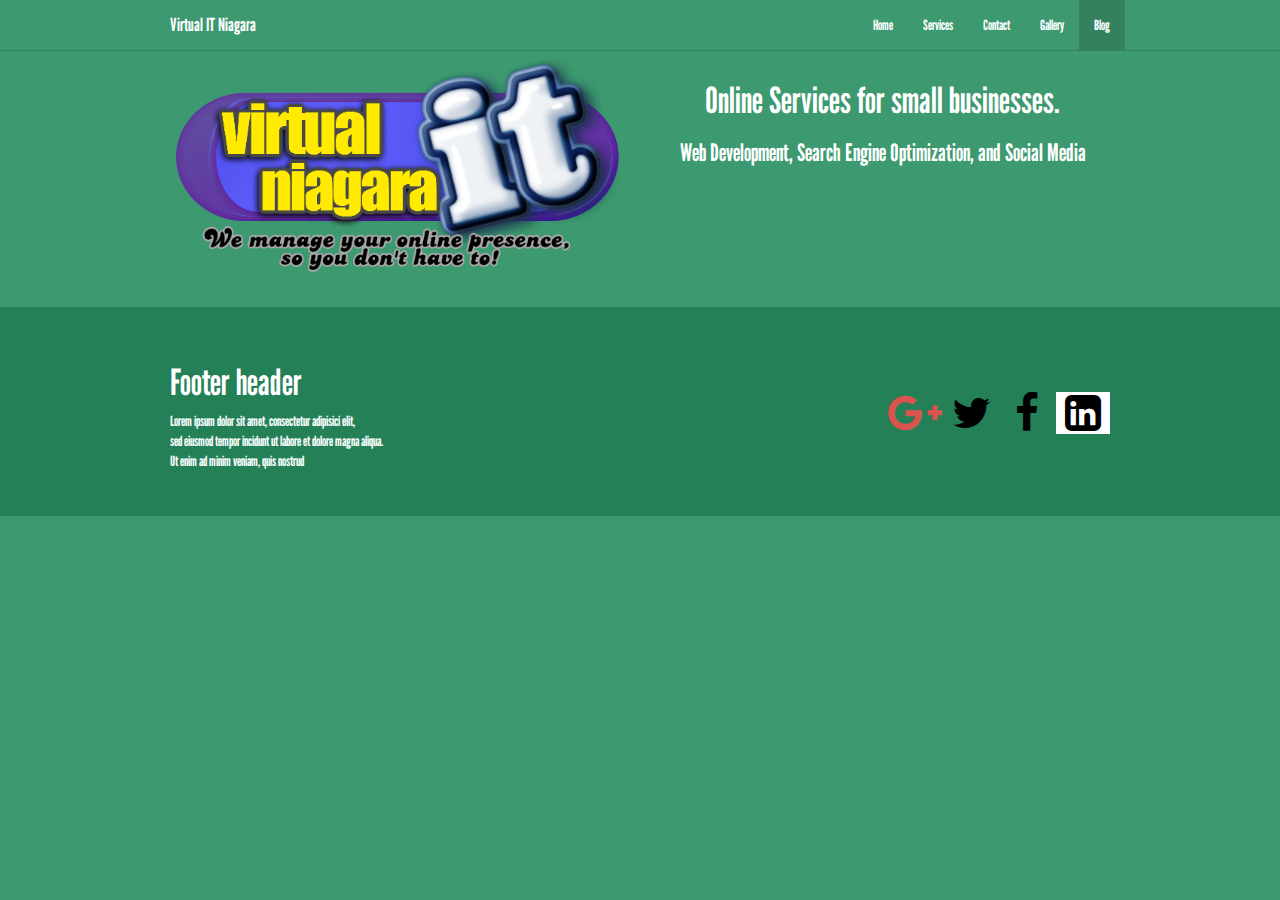
==== commit a01da0be: "July 28th" ====
--- a/blog.html
+++ b/blog.html
@@ -19,19 +19,19 @@
             <div class="container">
                 <div class="row">
                     <div class="col-md-6">
-                        <img src="..\..\Desktop\VirtualITNiagara.png" class="img-responsive">
+                        <img src="images\VirtualITNiagara.png" class="img-responsive">
                     </div>
                     <div class="col-md-6 text-center">
-                        <h1>A title</h1>
-                        <h3>A subtitle</h3>
-                        <p>Lorem ipsum dolor sit amet, consectetuer adipiscing elit. Aenean commodo
-                            ligula eget dolor. Aenean massa. Cum sociis natoque penatibus et magnis
-                            dis parturient montes, nascetur ridiculus mus. Donec quam felis, ultricies</p>
+                        <br>
+                        <br>
+                        <br>
+                        <h1>Online Services for small businesses.</h1>
+                        <h3>Web Development, Search Engine Optimization, and Social Media</h3>
                     </div>
                 </div>
             </div>
         </div>
-        <div class="navbar navbar-default navbar-static-top">
+        <div class="navbar navbar-default navbar-fixed-top">
             <div class="container">
                 <div class="navbar-header">
                     <button type="button" class="navbar-toggle" data-toggle="collapse" data-target="#navbar-ex-collapse">
@@ -44,49 +44,22 @@
                 </div>
                 <div class="collapse navbar-collapse" id="navbar-ex-collapse">
                     <ul class="nav navbar-nav navbar-right">
-                        <li class="active">
-                            <a href="#">Home</a>
+                        <li>
+                            <a href="index.html">Home</a>
                         </li>
                         <li>
-                            <a href="#">Contact</a>
-                        </li>
-                        <li class="">
-                            <a href="#">Services</a>
+                            <a href="services.html">Services</a>
                         </li>
                         <li>
-                            <a href="#">Gallery</a>
+                            <a href="contact.html">Contact</a>
                         </li>
                         <li>
-                            <a href="#">Blog
-              </a>
+                            <a href="gallery.html">Gallery</a>
+                        </li>
+                        <li class="active">
+                            <a href="#">Blog</a>
                         </li>
                     </ul>
-                </div>
-            </div>
-        </div>
-        <div class="section">
-            <div class="container">
-                <div class="row">
-                    <div class="col-md-6">
-                        <a href="#">
-              <img src="http://pingendo.github.io/pingendo-bootstrap/assets/placeholder.png" class="img-responsive">
-              </a>
-                    </div>
-                    <div class="col-md-6">"Lorem ipsum dolor sit amet, consectetur adipiscing elit, sed do eiusmod
-                        tempor incididunt ut labore et dolore magna aliqua. Ut enim ad minim veniam,
-                        quis nostrud exercitation ullamco laboris nisi ut aliquip ex ea commodo
-                        consequat. Duis aute irure dolor in reprehenderit in voluptate velit esse
-                        cillum dolore eu fugiat nulla pariatur. Excepteur sint occaecat cupidatat
-                        non proident, sunt in culpa qui officia deserunt mollit anim id est laborum."</div>
-                </div>
-                <br>
-                <div class="row">
-                    <div class="col-md-12">"Lorem ipsum dolor sit amet, consectetur adipiscing elit, sed do eiusmod
-                        tempor incididunt ut labore et dolore magna aliqua. Ut enim ad minim veniam,
-                        quis nostrud exercitation ullamco laboris nisi ut aliquip ex ea commodo
-                        consequat. Duis aute irure dolor in reprehenderit in voluptate velit esse
-                        cillum dolore eu fugiat nulla pariatur. Excepteur sint occaecat cupidatat
-                        non proident, sunt in culpa qui officia deserunt mollit anim id est laborum."</div>
                 </div>
             </div>
         </div>
@@ -105,14 +78,6 @@
                             <br>
                         </p>
                         <div class="row">
-                            <div class="col-md-12 hidden-lg hidden-md hidden-sm text-left">
-                                <a href="#"><i class="fa fa-3x fa-fw fa-instagram text-inverse"></i></a>
-                                <a href="#"><i class="fa fa-3x fa-fw fa-twitter text-inverse"></i></a>
-                                <a href="#"><i class="fa fa-3x fa-fw fa-facebook text-inverse"></i></a>
-                                <a href="#"><i class="fa fa-3x fa-fw fa-github text-inverse"></i></a>
-                            </div>
-                        </div>
-                        <div class="row">
                             <div class="col-md-12 hidden-xs text-right">
                                 <a href="#"><i class="fa fa-3x fa-fw fa-google-plus text-danger google"></i></a>
                                 <a href="#" class="twitter"><i class="fa fa-3x fa-fw fa-twitter text-inverse twitter"></i></a>
@@ -124,6 +89,14 @@
                 </div>
             </div>
         </footer>
+        <script type="text/javascript">
+            $(document).ready(function() {
+                                                                                	    $(".nav a").on("click", function(){
+                                                                                   		$(".nav").find(".active").removeClass("active");
+                                                                                   		$(this).parent().addClass("active");
+                                                                                 		});
+                                                                                    });
+        </script>
     </body>
 
 </html>